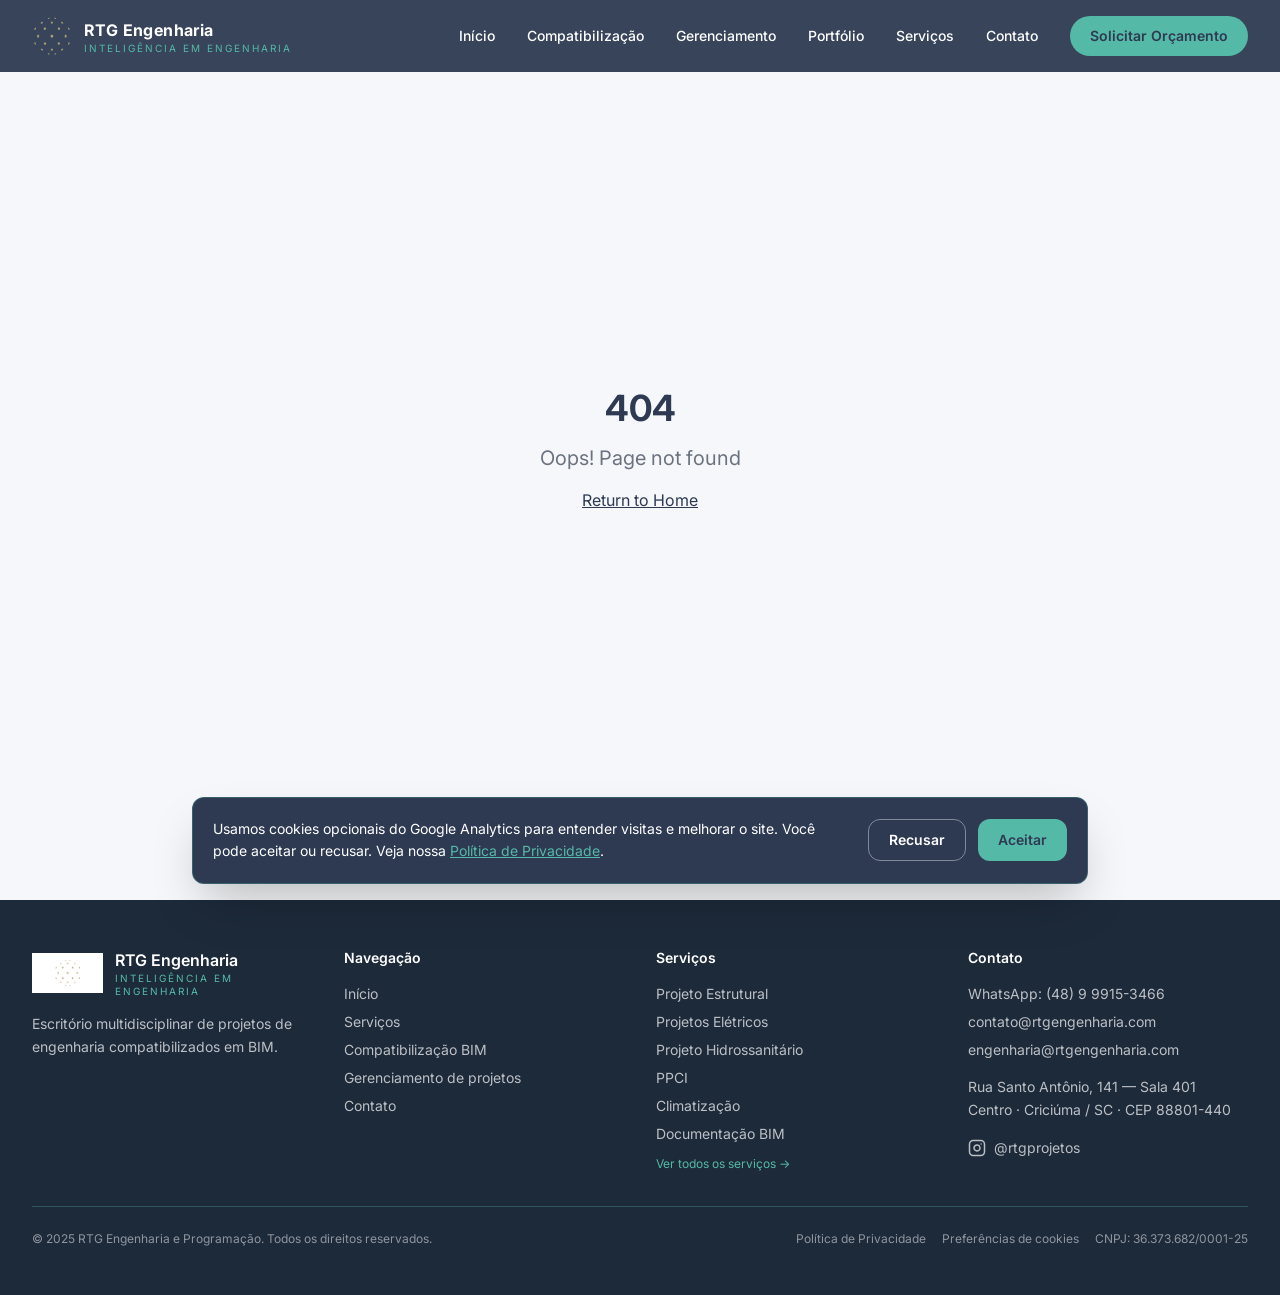
==== bim/index.html @ 65eae9d5 "feat: publish SEO and lead generation improvements" ====
<!doctype html>
<html lang="pt-BR">
  <head>
    <meta charset="UTF-8" />
    <meta name="viewport" content="width=device-width, initial-scale=1.0" />
    <title>Projetos em BIM para Construção Vertical | RTG Engenharia</title>
    <meta name="description" content="Entenda como a metodologia BIM integra informações, disciplinas e decisões para aumentar a previsibilidade de projetos e obras verticais." />
    <meta name="robots" content="index, follow, max-image-preview:large" />
    <meta name="author" content="RTG Inteligência em Engenharia" />
    <link rel="canonical" href="https://www.rtgengenharia.com/bim/" />
    <link rel="icon" href="/favicon.ico?v=rtg-20260806" sizes="any" />
    <link rel="icon" type="image/png" href="/favicon.png?v=rtg-20260806" />
    <link rel="apple-touch-icon" href="/favicon.png?v=rtg-20260806" />

    <meta property="og:title" content="Projetos em BIM para Construção Vertical | RTG Engenharia" />
    <meta property="og:description" content="Entenda como a metodologia BIM integra informações, disciplinas e decisões para aumentar a previsibilidade de projetos e obras verticais." />
    <meta property="og:type" content="website" />
    <meta property="og:url" content="https://www.rtgengenharia.com/bim/" />
    <meta property="og:image" content="https://www.rtgengenharia.com/og-image.jpg" />

    <meta name="twitter:card" content="summary_large_image" />
    <meta name="twitter:title" content="Projetos em BIM para Construção Vertical | RTG Engenharia" />
    <meta name="twitter:description" content="Entenda como a metodologia BIM integra informações, disciplinas e decisões para aumentar a previsibilidade de projetos e obras verticais." />
    <meta name="twitter:image" content="https://www.rtgengenharia.com/og-image.jpg" />

    <script type="application/ld+json">
    {
      "@context": "https://schema.org",
      "@type": "ProfessionalService",
      "name": "RTG Inteligência em Engenharia",
      "url": "https://www.rtgengenharia.com/",
      "image": "https://www.rtgengenharia.com/og-image.jpg",
      "telephone": "+55 48 99915-3466",

      "address": {
        "@type": "PostalAddress",
        "streetAddress": "Rua Santo Antônio, 141, Sala 401",
        "addressLocality": "Criciúma",
        "addressRegion": "SC",
        "postalCode": "88801-440",
        "addressCountry": "BR"
      },
      "areaServed": {
        "@type": "Country",
        "name": "Brasil"
      },
      "sameAs": [
        "https://instagram.com/rtgprojetos"
      ]
    }
    </script>
    <script type="module" crossorigin src="/assets/index-BuaeTnf3.js"></script>
    <link rel="stylesheet" crossorigin href="/assets/index-tCNUPl7u.css">
  </head>

  <body>
    <div id="root"><main data-static-seo="true" style="max-width:960px;margin:100px auto;padding:24px;font-family:Arial,sans-serif"><h1>O que é BIM e como a metodologia apoia sua obra</h1><p>O BIM integra informações e disciplinas em um modelo digital para apoiar a compatibilização, os quantitativos e a tomada de decisão.</p><nav aria-label="Páginas principais"><a href="/compatibilizacao-bim/">Compatibilização BIM</a> · <a href="/gerenciamento-de-projetos/">Gerenciamento de projetos</a> · <a href="/servicos/">Serviços</a> · <a href="/projetos/">Projetos</a> · <a href="/contato/">Contato</a></nav></main></div>
  </body>
</html>
---- assets/index-tCNUPl7u.css ----
@import"https://fonts.googleapis.com/css2?family=Inter:wght@400;500;600;700&display=swap";*,:before,:after{--tw-border-spacing-x: 0;--tw-border-spacing-y: 0;--tw-translate-x: 0;--tw-translate-y: 0;--tw-rotate: 0;--tw-skew-x: 0;--tw-skew-y: 0;--tw-scale-x: 1;--tw-scale-y: 1;--tw-pan-x: ;--tw-pan-y: ;--tw-pinch-zoom: ;--tw-scroll-snap-strictness: proximity;--tw-gradient-from-position: ;--tw-gradient-via-position: ;--tw-gradient-to-position: ;--tw-ordinal: ;--tw-slashed-zero: ;--tw-numeric-figure: ;--tw-numeric-spacing: ;--tw-numeric-fraction: ;--tw-ring-inset: ;--tw-ring-offset-width: 0px;--tw-ring-offset-color: #fff;--tw-ring-color: rgb(59 130 246 / .5);--tw-ring-offset-shadow: 0 0 #0000;--tw-ring-shadow: 0 0 #0000;--tw-shadow: 0 0 #0000;--tw-shadow-colored: 0 0 #0000;--tw-blur: ;--tw-brightness: ;--tw-contrast: ;--tw-grayscale: ;--tw-hue-rotate: ;--tw-invert: ;--tw-saturate: ;--tw-sepia: ;--tw-drop-shadow: ;--tw-backdrop-blur: ;--tw-backdrop-brightness: ;--tw-backdrop-contrast: ;--tw-backdrop-grayscale: ;--tw-backdrop-hue-rotate: ;--tw-backdrop-invert: ;--tw-backdrop-opacity: ;--tw-backdrop-saturate: ;--tw-backdrop-sepia: ;--tw-contain-size: ;--tw-contain-layout: ;--tw-contain-paint: ;--tw-contain-style: }::backdrop{--tw-border-spacing-x: 0;--tw-border-spacing-y: 0;--tw-translate-x: 0;--tw-translate-y: 0;--tw-rotate: 0;--tw-skew-x: 0;--tw-skew-y: 0;--tw-scale-x: 1;--tw-scale-y: 1;--tw-pan-x: ;--tw-pan-y: ;--tw-pinch-zoom: ;--tw-scroll-snap-strictness: proximity;--tw-gradient-from-position: ;--tw-gradient-via-position: ;--tw-gradient-to-position: ;--tw-ordinal: ;--tw-slashed-zero: ;--tw-numeric-figure: ;--tw-numeric-spacing: ;--tw-numeric-fraction: ;--tw-ring-inset: ;--tw-ring-offset-width: 0px;--tw-ring-offset-color: #fff;--tw-ring-color: rgb(59 130 246 / .5);--tw-ring-offset-shadow: 0 0 #0000;--tw-ring-shadow: 0 0 #0000;--tw-shadow: 0 0 #0000;--tw-shadow-colored: 0 0 #0000;--tw-blur: ;--tw-brightness: ;--tw-contrast: ;--tw-grayscale: ;--tw-hue-rotate: ;--tw-invert: ;--tw-saturate: ;--tw-sepia: ;--tw-drop-shadow: ;--tw-backdrop-blur: ;--tw-backdrop-brightness: ;--tw-backdrop-contrast: ;--tw-backdrop-grayscale: ;--tw-backdrop-hue-rotate: ;--tw-backdrop-invert: ;--tw-backdrop-opacity: ;--tw-backdrop-saturate: ;--tw-backdrop-sepia: ;--tw-contain-size: ;--tw-contain-layout: ;--tw-contain-paint: ;--tw-contain-style: }*,:before,:after{box-sizing:border-box;border-width:0;border-style:solid;border-color:#e5e7eb}:before,:after{--tw-content: ""}html,:host{line-height:1.5;-webkit-text-size-adjust:100%;-moz-tab-size:4;-o-tab-size:4;tab-size:4;font-family:Inter,sans-serif;font-feature-settings:normal;font-variation-settings:normal;-webkit-tap-highlight-color:transparent}body{margin:0;line-height:inherit}hr{height:0;color:inherit;border-top-width:1px}abbr:where([title]){-webkit-text-decoration:underline dotted;text-decoration:underline dotted}h1,h2,h3,h4,h5,h6{font-size:inherit;font-weight:inherit}a{color:inherit;text-decoration:inherit}b,strong{font-weight:bolder}code,kbd,samp,pre{font-family:ui-monospace,SFMono-Regular,Menlo,Monaco,Consolas,Liberation Mono,Courier New,monospace;font-feature-settings:normal;font-variation-settings:normal;font-size:1em}small{font-size:80%}sub,sup{font-size:75%;line-height:0;position:relative;vertical-align:baseline}sub{bottom:-.25em}sup{top:-.5em}table{text-indent:0;border-color:inherit;border-collapse:collapse}button,input,optgroup,select,textarea{font-family:inherit;font-feature-settings:inherit;font-variation-settings:inherit;font-size:100%;font-weight:inherit;line-height:inherit;letter-spacing:inherit;color:inherit;margin:0;padding:0}button,select{text-transform:none}button,input:where([type=button]),input:where([type=reset]),input:where([type=submit]){-webkit-appearance:button;background-color:transparent;background-image:none}:-moz-focusring{outline:auto}:-moz-ui-invalid{box-shadow:none}progress{vertical-align:baseline}::-webkit-inner-spin-button,::-webkit-outer-spin-button{height:auto}[type=search]{-webkit-appearance:textfield;outline-offset:-2px}::-webkit-search-decoration{-webkit-appearance:none}::-webkit-file-upload-button{-webkit-appearance:button;font:inherit}summary{display:list-item}blockquote,dl,dd,h1,h2,h3,h4,h5,h6,hr,figure,p,pre{margin:0}fieldset{margin:0;padding:0}legend{padding:0}ol,ul,menu{list-style:none;margin:0;padding:0}dialog{padding:0}textarea{resize:vertical}input::-moz-placeholder,textarea::-moz-placeholder{opacity:1;color:#9ca3af}input::placeholder,textarea::placeholder{opacity:1;color:#9ca3af}button,[role=button]{cursor:pointer}:disabled{cursor:default}img,svg,video,canvas,audio,iframe,embed,object{display:block;vertical-align:middle}img,video{max-width:100%;height:auto}[hidden]:where(:not([hidden=until-found])){display:none}:root{--background: 0 0% 100%;--foreground: 220 29% 25%;--card: 0 0% 100%;--card-foreground: 220 29% 25%;--popover: 0 0% 100%;--popover-foreground: 220 29% 25%;--primary: 220 29% 25%;--primary-foreground: 0 0% 100%;--secondary: 203 28% 40%;--secondary-foreground: 0 0% 100%;--muted: 216 33% 97%;--muted-foreground: 220 9% 46%;--accent: 169 42% 53%;--accent-foreground: 220 29% 25%;--destructive: 0 84% 60%;--destructive-foreground: 0 0% 100%;--border: 216 20% 92%;--input: 216 20% 92%;--ring: 169 42% 53%;--radius: .75rem;--header: 220 29% 25%;--header-foreground: 0 0% 100%;--footer: 213 33% 17%;--section-alt: 216 33% 97%;--sidebar-background: 0 0% 98%;--sidebar-foreground: 240 5.3% 26.1%;--sidebar-primary: 240 5.9% 10%;--sidebar-primary-foreground: 0 0% 98%;--sidebar-accent: 240 4.8% 95.9%;--sidebar-accent-foreground: 240 5.9% 10%;--sidebar-border: 220 13% 91%;--sidebar-ring: 217.2 91.2% 59.8%}*{border-color:hsl(var(--border))}html{scroll-behavior:smooth}body{background-color:hsl(var(--background));color:hsl(var(--foreground));font-family:Inter,sans-serif}h1,h2,h3,h4,h5,h6{font-family:Inter,sans-serif}.container{width:100%;margin-right:auto;margin-left:auto;padding-right:2rem;padding-left:2rem}@media (min-width: 1400px){.container{max-width:1400px}}.sr-only{position:absolute;width:1px;height:1px;padding:0;margin:-1px;overflow:hidden;clip:rect(0,0,0,0);white-space:nowrap;border-width:0}.pointer-events-none{pointer-events:none}.pointer-events-auto{pointer-events:auto}.\!visible{visibility:visible!important}.visible{visibility:visible}.fixed{position:fixed}.absolute{position:absolute}.relative{position:relative}.inset-0{top:0;right:0;bottom:0;left:0}.inset-x-0{left:0;right:0}.-bottom-12{bottom:-3rem}.-left-12{left:-3rem}.-left-4{left:-1rem}.-right-12{right:-3rem}.-right-4{right:-1rem}.-top-12{top:-3rem}.bottom-0{bottom:0}.left-0{left:0}.left-1\/2{left:50%}.right-0{right:0}.right-2{right:.5rem}.top-0{top:0}.top-1\/2{top:50%}.top-2{top:.5rem}.z-10{z-index:10}.z-50{z-index:50}.z-\[100\]{z-index:100}.mx-auto{margin-left:auto;margin-right:auto}.-ml-4{margin-left:-1rem}.-mt-12{margin-top:-3rem}.-mt-4{margin-top:-1rem}.mb-1{margin-bottom:.25rem}.mb-1\.5{margin-bottom:.375rem}.mb-10{margin-bottom:2.5rem}.mb-12{margin-bottom:3rem}.mb-14{margin-bottom:3.5rem}.mb-16{margin-bottom:4rem}.mb-2{margin-bottom:.5rem}.mb-3{margin-bottom:.75rem}.mb-4{margin-bottom:1rem}.mb-5{margin-bottom:1.25rem}.mb-6{margin-bottom:1.5rem}.mb-8{margin-bottom:2rem}.ml-1{margin-left:.25rem}.mt-0\.5{margin-top:.125rem}.mt-1{margin-top:.25rem}.mt-2{margin-top:.5rem}.mt-20{margin-top:5rem}.mt-3{margin-top:.75rem}.mt-4{margin-top:1rem}.mt-6{margin-top:1.5rem}.mt-8{margin-top:2rem}.block{display:block}.inline-block{display:inline-block}.inline{display:inline}.flex{display:flex}.inline-flex{display:inline-flex}.grid{display:grid}.hidden{display:none}.aspect-\[2\/3\]{aspect-ratio:2/3}.aspect-\[3\/4\]{aspect-ratio:3/4}.aspect-\[4\/3\]{aspect-ratio:4/3}.aspect-\[4\/5\]{aspect-ratio:4/5}.aspect-video{aspect-ratio:16 / 9}.h-10{height:2.5rem}.h-11{height:2.75rem}.h-32{height:8rem}.h-4{height:1rem}.h-8{height:2rem}.h-9{height:2.25rem}.h-\[280px\]{height:280px}.h-auto{height:auto}.h-full{height:100%}.max-h-screen{max-height:100vh}.min-h-screen{min-height:100vh}.w-0\.5{width:.125rem}.w-10{width:2.5rem}.w-14{width:3.5rem}.w-16{width:4rem}.w-2\/12{width:16.666667%}.w-4{width:1rem}.w-5\/12{width:41.666667%}.w-8{width:2rem}.w-9{width:2.25rem}.w-auto{width:auto}.w-full{width:100%}.min-w-0{min-width:0px}.max-w-2xl{max-width:42rem}.max-w-3xl{max-width:48rem}.max-w-4xl{max-width:56rem}.max-w-5xl{max-width:64rem}.max-w-6xl{max-width:72rem}.max-w-\[320px\]{max-width:320px}.max-w-md{max-width:28rem}.max-w-sm{max-width:24rem}.max-w-xl{max-width:36rem}.flex-1{flex:1 1 0%}.flex-shrink-0,.shrink-0{flex-shrink:0}.grow-0{flex-grow:0}.basis-full{flex-basis:100%}.-translate-x-1\/2{--tw-translate-x: -50%;transform:translate(var(--tw-translate-x),var(--tw-translate-y)) rotate(var(--tw-rotate)) skew(var(--tw-skew-x)) skewY(var(--tw-skew-y)) scaleX(var(--tw-scale-x)) scaleY(var(--tw-scale-y))}.-translate-y-1\/2{--tw-translate-y: -50%;transform:translate(var(--tw-translate-x),var(--tw-translate-y)) rotate(var(--tw-rotate)) skew(var(--tw-skew-x)) skewY(var(--tw-skew-y)) scaleX(var(--tw-scale-x)) scaleY(var(--tw-scale-y))}.rotate-90{--tw-rotate: 90deg;transform:translate(var(--tw-translate-x),var(--tw-translate-y)) rotate(var(--tw-rotate)) skew(var(--tw-skew-x)) skewY(var(--tw-skew-y)) scaleX(var(--tw-scale-x)) scaleY(var(--tw-scale-y))}@keyframes spin{to{transform:rotate(360deg)}}.animate-spin{animation:spin 1s linear infinite}.resize-none{resize:none}.scroll-mt-24{scroll-margin-top:6rem}.grid-cols-1{grid-template-columns:repeat(1,minmax(0,1fr))}.grid-cols-2{grid-template-columns:repeat(2,minmax(0,1fr))}.flex-col{flex-direction:column}.flex-col-reverse{flex-direction:column-reverse}.flex-wrap{flex-wrap:wrap}.items-start{align-items:flex-start}.items-center{align-items:center}.justify-center{justify-content:center}.justify-between{justify-content:space-between}.gap-1{gap:.25rem}.gap-10{gap:2.5rem}.gap-12{gap:3rem}.gap-2{gap:.5rem}.gap-2\.5{gap:.625rem}.gap-3{gap:.75rem}.gap-4{gap:1rem}.gap-5{gap:1.25rem}.gap-6{gap:1.5rem}.gap-8{gap:2rem}.gap-x-12{-moz-column-gap:3rem;column-gap:3rem}.gap-x-14{-moz-column-gap:3.5rem;column-gap:3.5rem}.gap-y-10{row-gap:2.5rem}.space-x-4>:not([hidden])~:not([hidden]){--tw-space-x-reverse: 0;margin-right:calc(1rem * var(--tw-space-x-reverse));margin-left:calc(1rem * calc(1 - var(--tw-space-x-reverse)))}.space-y-12>:not([hidden])~:not([hidden]){--tw-space-y-reverse: 0;margin-top:calc(3rem * calc(1 - var(--tw-space-y-reverse)));margin-bottom:calc(3rem * var(--tw-space-y-reverse))}.space-y-2>:not([hidden])~:not([hidden]){--tw-space-y-reverse: 0;margin-top:calc(.5rem * calc(1 - var(--tw-space-y-reverse)));margin-bottom:calc(.5rem * var(--tw-space-y-reverse))}.space-y-3>:not([hidden])~:not([hidden]){--tw-space-y-reverse: 0;margin-top:calc(.75rem * calc(1 - var(--tw-space-y-reverse)));margin-bottom:calc(.75rem * var(--tw-space-y-reverse))}.space-y-5>:not([hidden])~:not([hidden]){--tw-space-y-reverse: 0;margin-top:calc(1.25rem * calc(1 - var(--tw-space-y-reverse)));margin-bottom:calc(1.25rem * var(--tw-space-y-reverse))}.space-y-6>:not([hidden])~:not([hidden]){--tw-space-y-reverse: 0;margin-top:calc(1.5rem * calc(1 - var(--tw-space-y-reverse)));margin-bottom:calc(1.5rem * var(--tw-space-y-reverse))}.space-y-7>:not([hidden])~:not([hidden]){--tw-space-y-reverse: 0;margin-top:calc(1.75rem * calc(1 - var(--tw-space-y-reverse)));margin-bottom:calc(1.75rem * var(--tw-space-y-reverse))}.space-y-8>:not([hidden])~:not([hidden]){--tw-space-y-reverse: 0;margin-top:calc(2rem * calc(1 - var(--tw-space-y-reverse)));margin-bottom:calc(2rem * var(--tw-space-y-reverse))}.self-start{align-self:flex-start}.overflow-hidden{overflow:hidden}.truncate{overflow:hidden;text-overflow:ellipsis;white-space:nowrap}.whitespace-nowrap{white-space:nowrap}.rounded-2xl{border-radius:1rem}.rounded-full{border-radius:9999px}.rounded-lg{border-radius:var(--radius)}.rounded-md{border-radius:calc(var(--radius) - 2px)}.rounded-xl{border-radius:.75rem}.border{border-width:1px}.border-0{border-width:0px}.border-2{border-width:2px}.border-b{border-bottom-width:1px}.border-l-2{border-left-width:2px}.border-l-4{border-left-width:4px}.border-t{border-top-width:1px}.border-t-4{border-top-width:4px}.border-dashed{border-style:dashed}.border-accent{border-color:hsl(var(--accent))}.border-accent\/20{border-color:hsl(var(--accent) / .2)}.border-accent\/30{border-color:hsl(var(--accent) / .3)}.border-border{border-color:hsl(var(--border))}.border-destructive{border-color:hsl(var(--destructive))}.border-input{border-color:hsl(var(--input))}.border-primary-foreground\/15{border-color:hsl(var(--primary-foreground) / .15)}.border-primary-foreground\/40{border-color:hsl(var(--primary-foreground) / .4)}.border-l-accent{border-left-color:hsl(var(--accent))}.border-l-primary-foreground\/25{border-left-color:hsl(var(--primary-foreground) / .25)}.border-t-accent{border-top-color:hsl(var(--accent))}.border-t-destructive{border-top-color:hsl(var(--destructive))}.bg-accent{background-color:hsl(var(--accent))}.bg-background{background-color:hsl(var(--background))}.bg-border{background-color:hsl(var(--border))}.bg-card{background-color:hsl(var(--card))}.bg-destructive{background-color:hsl(var(--destructive))}.bg-footer{background-color:hsl(var(--footer))}.bg-header{background-color:hsl(var(--header))}.bg-header\/95{background-color:hsl(var(--header) / .95)}.bg-muted{background-color:hsl(var(--muted))}.bg-muted\/40{background-color:hsl(var(--muted) / .4)}.bg-popover{background-color:hsl(var(--popover))}.bg-primary{background-color:hsl(var(--primary))}.bg-primary-foreground\/5{background-color:hsl(var(--primary-foreground) / .05)}.bg-primary\/5{background-color:hsl(var(--primary) / .05)}.bg-secondary{background-color:hsl(var(--secondary))}.bg-section-alt{background-color:hsl(var(--section-alt))}.bg-transparent{background-color:transparent}.bg-white\/5{background-color:#ffffff0d}.bg-gradient-to-b{background-image:linear-gradient(to bottom,var(--tw-gradient-stops))}.bg-gradient-to-br{background-image:linear-gradient(to bottom right,var(--tw-gradient-stops))}.bg-gradient-to-r{background-image:linear-gradient(to right,var(--tw-gradient-stops))}.bg-gradient-to-t{background-image:linear-gradient(to top,var(--tw-gradient-stops))}.from-background{--tw-gradient-from: hsl(var(--background)) var(--tw-gradient-from-position);--tw-gradient-to: hsl(var(--background) / 0) var(--tw-gradient-to-position);--tw-gradient-stops: var(--tw-gradient-from), var(--tw-gradient-to)}.from-primary{--tw-gradient-from: hsl(var(--primary)) var(--tw-gradient-from-position);--tw-gradient-to: hsl(var(--primary) / 0) var(--tw-gradient-to-position);--tw-gradient-stops: var(--tw-gradient-from), var(--tw-gradient-to)}.from-primary\/90{--tw-gradient-from: hsl(var(--primary) / .9) var(--tw-gradient-from-position);--tw-gradient-to: hsl(var(--primary) / 0) var(--tw-gradient-to-position);--tw-gradient-stops: var(--tw-gradient-from), var(--tw-gradient-to)}.from-section-alt{--tw-gradient-from: hsl(var(--section-alt)) var(--tw-gradient-from-position);--tw-gradient-to: hsl(var(--section-alt) / 0) var(--tw-gradient-to-position);--tw-gradient-stops: var(--tw-gradient-from), var(--tw-gradient-to)}.via-primary{--tw-gradient-to: hsl(var(--primary) / 0) var(--tw-gradient-to-position);--tw-gradient-stops: var(--tw-gradient-from), hsl(var(--primary)) var(--tw-gradient-via-position), var(--tw-gradient-to)}.via-primary\/75{--tw-gradient-to: hsl(var(--primary) / 0) var(--tw-gradient-to-position);--tw-gradient-stops: var(--tw-gradient-from), hsl(var(--primary) / .75) var(--tw-gradient-via-position), var(--tw-gradient-to)}.to-\[hsl\(213_33\%_17\%\)\]{--tw-gradient-to: hsl(213 33% 17%) var(--tw-gradient-to-position)}.to-primary\/40{--tw-gradient-to: hsl(var(--primary) / .4) var(--tw-gradient-to-position)}.to-transparent{--tw-gradient-to: transparent var(--tw-gradient-to-position)}.object-contain{-o-object-fit:contain;object-fit:contain}.object-cover{-o-object-fit:cover;object-fit:cover}.p-1{padding:.25rem}.p-10{padding:2.5rem}.p-3{padding:.75rem}.p-4{padding:1rem}.p-5{padding:1.25rem}.p-6{padding:1.5rem}.p-8{padding:2rem}.px-2{padding-left:.5rem;padding-right:.5rem}.px-3{padding-left:.75rem;padding-right:.75rem}.px-4{padding-left:1rem;padding-right:1rem}.px-5{padding-left:1.25rem;padding-right:1.25rem}.px-6{padding-left:1.5rem;padding-right:1.5rem}.px-8{padding-left:2rem;padding-right:2rem}.py-0\.5{padding-top:.125rem;padding-bottom:.125rem}.py-1\.5{padding-top:.375rem;padding-bottom:.375rem}.py-12{padding-top:3rem;padding-bottom:3rem}.py-16{padding-top:4rem;padding-bottom:4rem}.py-2{padding-top:.5rem;padding-bottom:.5rem}.py-2\.5{padding-top:.625rem;padding-bottom:.625rem}.py-20{padding-top:5rem;padding-bottom:5rem}.py-24{padding-top:6rem;padding-bottom:6rem}.py-3{padding-top:.75rem;padding-bottom:.75rem}.py-3\.5{padding-top:.875rem;padding-bottom:.875rem}.py-4{padding-top:1rem;padding-bottom:1rem}.py-7{padding-top:1.75rem;padding-bottom:1.75rem}.py-8{padding-top:2rem;padding-bottom:2rem}.pb-4{padding-bottom:1rem}.pl-4{padding-left:1rem}.pl-6{padding-left:1.5rem}.pr-8{padding-right:2rem}.pt-12{padding-top:3rem}.pt-2{padding-top:.5rem}.pt-4{padding-top:1rem}.pt-5{padding-top:1.25rem}.pt-6{padding-top:1.5rem}.pt-\[72px\]{padding-top:72px}.text-center{text-align:center}.align-middle{vertical-align:middle}.font-mono{font-family:ui-monospace,SFMono-Regular,Menlo,Monaco,Consolas,Liberation Mono,Courier New,monospace}.text-2xl{font-size:1.5rem;line-height:2rem}.text-3xl{font-size:1.875rem;line-height:2.25rem}.text-4xl{font-size:2.25rem;line-height:2.5rem}.text-6xl{font-size:3.75rem;line-height:1}.text-\[10px\]{font-size:10px}.text-base{font-size:1rem;line-height:1.5rem}.text-lg{font-size:1.125rem;line-height:1.75rem}.text-sm{font-size:.875rem;line-height:1.25rem}.text-xl{font-size:1.25rem;line-height:1.75rem}.text-xs{font-size:.75rem;line-height:1rem}.font-bold{font-weight:700}.font-light{font-weight:300}.font-medium{font-weight:500}.font-semibold{font-weight:600}.uppercase{text-transform:uppercase}.italic{font-style:italic}.leading-none{line-height:1}.leading-relaxed{line-height:1.625}.leading-snug{line-height:1.375}.leading-tight{line-height:1.25}.tracking-\[0\.25em\]{letter-spacing:.25em}.tracking-\[0\.2em\]{letter-spacing:.2em}.tracking-tight{letter-spacing:-.025em}.tracking-wide{letter-spacing:.025em}.tracking-wider{letter-spacing:.05em}.tracking-widest{letter-spacing:.1em}.text-accent{color:hsl(var(--accent))}.text-accent-foreground{color:hsl(var(--accent-foreground))}.text-destructive{color:hsl(var(--destructive))}.text-destructive-foreground{color:hsl(var(--destructive-foreground))}.text-foreground{color:hsl(var(--foreground))}.text-foreground\/50{color:hsl(var(--foreground) / .5)}.text-header-foreground{color:hsl(var(--header-foreground))}.text-muted-foreground{color:hsl(var(--muted-foreground))}.text-popover-foreground{color:hsl(var(--popover-foreground))}.text-primary{color:hsl(var(--primary))}.text-primary-foreground{color:hsl(var(--primary-foreground))}.text-primary-foreground\/50{color:hsl(var(--primary-foreground) / .5)}.text-primary-foreground\/60{color:hsl(var(--primary-foreground) / .6)}.text-primary-foreground\/70{color:hsl(var(--primary-foreground) / .7)}.text-primary-foreground\/75{color:hsl(var(--primary-foreground) / .75)}.text-primary-foreground\/80{color:hsl(var(--primary-foreground) / .8)}.text-primary-foreground\/90{color:hsl(var(--primary-foreground) / .9)}.text-primary\/20{color:hsl(var(--primary) / .2)}.text-primary\/70{color:hsl(var(--primary) / .7)}.text-secondary-foreground{color:hsl(var(--secondary-foreground))}.underline{text-decoration-line:underline}.underline-offset-4{text-underline-offset:4px}.opacity-0{opacity:0}.opacity-90{opacity:.9}.shadow-2xl{--tw-shadow: 0 25px 50px -12px rgb(0 0 0 / .25);--tw-shadow-colored: 0 25px 50px -12px var(--tw-shadow-color);box-shadow:var(--tw-ring-offset-shadow, 0 0 #0000),var(--tw-ring-shadow, 0 0 #0000),var(--tw-shadow)}.shadow-\[0_2px_12px_rgba\(45\,58\,82\,0\.08\)\]{--tw-shadow: 0 2px 12px rgba(45,58,82,.08);--tw-shadow-colored: 0 2px 12px var(--tw-shadow-color);box-shadow:var(--tw-ring-offset-shadow, 0 0 #0000),var(--tw-ring-shadow, 0 0 #0000),var(--tw-shadow)}.shadow-lg{--tw-shadow: 0 10px 15px -3px rgb(0 0 0 / .1), 0 4px 6px -4px rgb(0 0 0 / .1);--tw-shadow-colored: 0 10px 15px -3px var(--tw-shadow-color), 0 4px 6px -4px var(--tw-shadow-color);box-shadow:var(--tw-ring-offset-shadow, 0 0 #0000),var(--tw-ring-shadow, 0 0 #0000),var(--tw-shadow)}.shadow-md{--tw-shadow: 0 4px 6px -1px rgb(0 0 0 / .1), 0 2px 4px -2px rgb(0 0 0 / .1);--tw-shadow-colored: 0 4px 6px -1px var(--tw-shadow-color), 0 2px 4px -2px var(--tw-shadow-color);box-shadow:var(--tw-ring-offset-shadow, 0 0 #0000),var(--tw-ring-shadow, 0 0 #0000),var(--tw-shadow)}.shadow-sm{--tw-shadow: 0 1px 2px 0 rgb(0 0 0 / .05);--tw-shadow-colored: 0 1px 2px 0 var(--tw-shadow-color);box-shadow:var(--tw-ring-offset-shadow, 0 0 #0000),var(--tw-ring-shadow, 0 0 #0000),var(--tw-shadow)}.outline{outline-style:solid}.ring-offset-background{--tw-ring-offset-color: hsl(var(--background))}.drop-shadow{--tw-drop-shadow: drop-shadow(0 1px 2px rgb(0 0 0 / .1)) drop-shadow(0 1px 1px rgb(0 0 0 / .06));filter:var(--tw-blur) var(--tw-brightness) var(--tw-contrast) var(--tw-grayscale) var(--tw-hue-rotate) var(--tw-invert) var(--tw-saturate) var(--tw-sepia) var(--tw-drop-shadow)}.drop-shadow-lg{--tw-drop-shadow: drop-shadow(0 10px 8px rgb(0 0 0 / .04)) drop-shadow(0 4px 3px rgb(0 0 0 / .1));filter:var(--tw-blur) var(--tw-brightness) var(--tw-contrast) var(--tw-grayscale) var(--tw-hue-rotate) var(--tw-invert) var(--tw-saturate) var(--tw-sepia) var(--tw-drop-shadow)}.filter{filter:var(--tw-blur) var(--tw-brightness) var(--tw-contrast) var(--tw-grayscale) var(--tw-hue-rotate) var(--tw-invert) var(--tw-saturate) var(--tw-sepia) var(--tw-drop-shadow)}.transition{transition-property:color,background-color,border-color,text-decoration-color,fill,stroke,opacity,box-shadow,transform,filter,backdrop-filter;transition-timing-function:cubic-bezier(.4,0,.2,1);transition-duration:.15s}.transition-all{transition-property:all;transition-timing-function:cubic-bezier(.4,0,.2,1);transition-duration:.15s}.transition-colors{transition-property:color,background-color,border-color,text-decoration-color,fill,stroke;transition-timing-function:cubic-bezier(.4,0,.2,1);transition-duration:.15s}.transition-opacity{transition-property:opacity;transition-timing-function:cubic-bezier(.4,0,.2,1);transition-duration:.15s}.duration-300{transition-duration:.3s}@keyframes enter{0%{opacity:var(--tw-enter-opacity, 1);transform:translate3d(var(--tw-enter-translate-x, 0),var(--tw-enter-translate-y, 0),0) scale3d(var(--tw-enter-scale, 1),var(--tw-enter-scale, 1),var(--tw-enter-scale, 1)) rotate(var(--tw-enter-rotate, 0))}}@keyframes exit{to{opacity:var(--tw-exit-opacity, 1);transform:translate3d(var(--tw-exit-translate-x, 0),var(--tw-exit-translate-y, 0),0) scale3d(var(--tw-exit-scale, 1),var(--tw-exit-scale, 1),var(--tw-exit-scale, 1)) rotate(var(--tw-exit-rotate, 0))}}.animate-in{animation-name:enter;animation-duration:.15s;--tw-enter-opacity: initial;--tw-enter-scale: initial;--tw-enter-rotate: initial;--tw-enter-translate-x: initial;--tw-enter-translate-y: initial}.fade-in-0{--tw-enter-opacity: 0}.zoom-in-95{--tw-enter-scale: .95}.duration-300{animation-duration:.3s}.fade-in-section{opacity:0;transform:translateY(24px);transition:opacity .7s ease-out,transform .7s ease-out}.fade-in-section.is-visible{opacity:1;transform:translateY(0)}.last\:mb-0:last-child{margin-bottom:0}.hover\:scale-105:hover{--tw-scale-x: 1.05;--tw-scale-y: 1.05;transform:translate(var(--tw-translate-x),var(--tw-translate-y)) rotate(var(--tw-rotate)) skew(var(--tw-skew-x)) skewY(var(--tw-skew-y)) scaleX(var(--tw-scale-x)) scaleY(var(--tw-scale-y))}.hover\:gap-3:hover{gap:.75rem}.hover\:border-accent:hover{border-color:hsl(var(--accent))}.hover\:bg-accent:hover{background-color:hsl(var(--accent))}.hover\:bg-accent\/5:hover{background-color:hsl(var(--accent) / .05)}.hover\:bg-accent\/90:hover{background-color:hsl(var(--accent) / .9)}.hover\:bg-destructive\/90:hover{background-color:hsl(var(--destructive) / .9)}.hover\:bg-primary\/90:hover{background-color:hsl(var(--primary) / .9)}.hover\:bg-secondary:hover{background-color:hsl(var(--secondary))}.hover\:bg-secondary\/80:hover{background-color:hsl(var(--secondary) / .8)}.hover\:text-accent:hover{color:hsl(var(--accent))}.hover\:text-accent-foreground:hover{color:hsl(var(--accent-foreground))}.hover\:text-foreground:hover{color:hsl(var(--foreground))}.hover\:text-primary:hover{color:hsl(var(--primary))}.hover\:text-primary\/90:hover{color:hsl(var(--primary) / .9)}.hover\:underline:hover{text-decoration-line:underline}.hover\:shadow-md:hover{--tw-shadow: 0 4px 6px -1px rgb(0 0 0 / .1), 0 2px 4px -2px rgb(0 0 0 / .1);--tw-shadow-colored: 0 4px 6px -1px var(--tw-shadow-color), 0 2px 4px -2px var(--tw-shadow-color);box-shadow:var(--tw-ring-offset-shadow, 0 0 #0000),var(--tw-ring-shadow, 0 0 #0000),var(--tw-shadow)}.hover\:brightness-110:hover{--tw-brightness: brightness(1.1);filter:var(--tw-blur) var(--tw-brightness) var(--tw-contrast) var(--tw-grayscale) var(--tw-hue-rotate) var(--tw-invert) var(--tw-saturate) var(--tw-sepia) var(--tw-drop-shadow)}.focus\:opacity-100:focus{opacity:1}.focus\:outline-none:focus{outline:2px solid transparent;outline-offset:2px}.focus\:ring-2:focus{--tw-ring-offset-shadow: var(--tw-ring-inset) 0 0 0 var(--tw-ring-offset-width) var(--tw-ring-offset-color);--tw-ring-shadow: var(--tw-ring-inset) 0 0 0 calc(2px + var(--tw-ring-offset-width)) var(--tw-ring-color);box-shadow:var(--tw-ring-offset-shadow),var(--tw-ring-shadow),var(--tw-shadow, 0 0 #0000)}.focus\:ring-accent:focus{--tw-ring-color: hsl(var(--accent))}.focus\:ring-ring:focus{--tw-ring-color: hsl(var(--ring))}.focus\:ring-offset-2:focus{--tw-ring-offset-width: 2px}.focus-visible\:outline-none:focus-visible{outline:2px solid transparent;outline-offset:2px}.focus-visible\:ring-2:focus-visible{--tw-ring-offset-shadow: var(--tw-ring-inset) 0 0 0 var(--tw-ring-offset-width) var(--tw-ring-offset-color);--tw-ring-shadow: var(--tw-ring-inset) 0 0 0 calc(2px + var(--tw-ring-offset-width)) var(--tw-ring-color);box-shadow:var(--tw-ring-offset-shadow),var(--tw-ring-shadow),var(--tw-shadow, 0 0 #0000)}.focus-visible\:ring-ring:focus-visible{--tw-ring-color: hsl(var(--ring))}.focus-visible\:ring-offset-2:focus-visible{--tw-ring-offset-width: 2px}.disabled\:pointer-events-none:disabled{pointer-events:none}.disabled\:cursor-not-allowed:disabled{cursor:not-allowed}.disabled\:opacity-50:disabled{opacity:.5}.disabled\:opacity-60:disabled{opacity:.6}.group:hover .group-hover\:opacity-100{opacity:1}.group.destructive .group-\[\.destructive\]\:border-muted\/40{border-color:hsl(var(--muted) / .4)}.group.toaster .group-\[\.toaster\]\:border-border{border-color:hsl(var(--border))}.group.toast .group-\[\.toast\]\:bg-muted{background-color:hsl(var(--muted))}.group.toast .group-\[\.toast\]\:bg-primary{background-color:hsl(var(--primary))}.group.toaster .group-\[\.toaster\]\:bg-background{background-color:hsl(var(--background))}.group.destructive .group-\[\.destructive\]\:text-red-300{--tw-text-opacity: 1;color:rgb(252 165 165 / var(--tw-text-opacity, 1))}.group.toast .group-\[\.toast\]\:text-muted-foreground{color:hsl(var(--muted-foreground))}.group.toast .group-\[\.toast\]\:text-primary-foreground{color:hsl(var(--primary-foreground))}.group.toaster .group-\[\.toaster\]\:text-foreground{color:hsl(var(--foreground))}.group.toaster .group-\[\.toaster\]\:shadow-lg{--tw-shadow: 0 10px 15px -3px rgb(0 0 0 / .1), 0 4px 6px -4px rgb(0 0 0 / .1);--tw-shadow-colored: 0 10px 15px -3px var(--tw-shadow-color), 0 4px 6px -4px var(--tw-shadow-color);box-shadow:var(--tw-ring-offset-shadow, 0 0 #0000),var(--tw-ring-shadow, 0 0 #0000),var(--tw-shadow)}.group.destructive .group-\[\.destructive\]\:hover\:border-destructive\/30:hover{border-color:hsl(var(--destructive) / .3)}.group.destructive .group-\[\.destructive\]\:hover\:bg-destructive:hover{background-color:hsl(var(--destructive))}.group.destructive .group-\[\.destructive\]\:hover\:text-destructive-foreground:hover{color:hsl(var(--destructive-foreground))}.group.destructive .group-\[\.destructive\]\:hover\:text-red-50:hover{--tw-text-opacity: 1;color:rgb(254 242 242 / var(--tw-text-opacity, 1))}.group.destructive .group-\[\.destructive\]\:focus\:ring-destructive:focus{--tw-ring-color: hsl(var(--destructive))}.group.destructive .group-\[\.destructive\]\:focus\:ring-red-400:focus{--tw-ring-opacity: 1;--tw-ring-color: rgb(248 113 113 / var(--tw-ring-opacity, 1))}.group.destructive .group-\[\.destructive\]\:focus\:ring-offset-red-600:focus{--tw-ring-offset-color: #dc2626}.data-\[swipe\=cancel\]\:translate-x-0[data-swipe=cancel]{--tw-translate-x: 0px;transform:translate(var(--tw-translate-x),var(--tw-translate-y)) rotate(var(--tw-rotate)) skew(var(--tw-skew-x)) skewY(var(--tw-skew-y)) scaleX(var(--tw-scale-x)) scaleY(var(--tw-scale-y))}.data-\[swipe\=end\]\:translate-x-\[var\(--radix-toast-swipe-end-x\)\][data-swipe=end]{--tw-translate-x: var(--radix-toast-swipe-end-x);transform:translate(var(--tw-translate-x),var(--tw-translate-y)) rotate(var(--tw-rotate)) skew(var(--tw-skew-x)) skewY(var(--tw-skew-y)) scaleX(var(--tw-scale-x)) scaleY(var(--tw-scale-y))}.data-\[swipe\=move\]\:translate-x-\[var\(--radix-toast-swipe-move-x\)\][data-swipe=move]{--tw-translate-x: var(--radix-toast-swipe-move-x);transform:translate(var(--tw-translate-x),var(--tw-translate-y)) rotate(var(--tw-rotate)) skew(var(--tw-skew-x)) skewY(var(--tw-skew-y)) scaleX(var(--tw-scale-x)) scaleY(var(--tw-scale-y))}.data-\[swipe\=move\]\:transition-none[data-swipe=move]{transition-property:none}.data-\[state\=open\]\:animate-in[data-state=open]{animation-name:enter;animation-duration:.15s;--tw-enter-opacity: initial;--tw-enter-scale: initial;--tw-enter-rotate: initial;--tw-enter-translate-x: initial;--tw-enter-translate-y: initial}.data-\[state\=closed\]\:animate-out[data-state=closed],.data-\[swipe\=end\]\:animate-out[data-swipe=end]{animation-name:exit;animation-duration:.15s;--tw-exit-opacity: initial;--tw-exit-scale: initial;--tw-exit-rotate: initial;--tw-exit-translate-x: initial;--tw-exit-translate-y: initial}.data-\[state\=closed\]\:fade-out-0[data-state=closed]{--tw-exit-opacity: 0}.data-\[state\=closed\]\:fade-out-80[data-state=closed]{--tw-exit-opacity: .8}.data-\[state\=closed\]\:zoom-out-95[data-state=closed]{--tw-exit-scale: .95}.data-\[side\=bottom\]\:slide-in-from-top-2[data-side=bottom]{--tw-enter-translate-y: -.5rem}.data-\[side\=left\]\:slide-in-from-right-2[data-side=left]{--tw-enter-translate-x: .5rem}.data-\[side\=right\]\:slide-in-from-left-2[data-side=right]{--tw-enter-translate-x: -.5rem}.data-\[side\=top\]\:slide-in-from-bottom-2[data-side=top]{--tw-enter-translate-y: .5rem}.data-\[state\=closed\]\:slide-out-to-right-full[data-state=closed]{--tw-exit-translate-x: 100%}.data-\[state\=open\]\:slide-in-from-top-full[data-state=open]{--tw-enter-translate-y: -100%}@media (min-width: 640px){.sm\:bottom-0{bottom:0}.sm\:right-0{right:0}.sm\:top-auto{top:auto}.sm\:grid-cols-2{grid-template-columns:repeat(2,minmax(0,1fr))}.sm\:flex-row{flex-direction:row}.sm\:flex-col{flex-direction:column}.data-\[state\=open\]\:sm\:slide-in-from-bottom-full[data-state=open]{--tw-enter-translate-y: 100%}}@media (min-width: 768px){.md\:block{display:block}.md\:flex{display:flex}.md\:hidden{display:none}.md\:h-10{height:2.5rem}.md\:h-40{height:10rem}.md\:w-10{width:2.5rem}.md\:w-5\/12{width:41.666667%}.md\:max-w-\[420px\]{max-width:420px}.md\:basis-1\/2{flex-basis:50%}.md\:grid-cols-2{grid-template-columns:repeat(2,minmax(0,1fr))}.md\:grid-cols-3{grid-template-columns:repeat(3,minmax(0,1fr))}.md\:grid-cols-4{grid-template-columns:repeat(4,minmax(0,1fr))}.md\:flex-row{flex-direction:row}.md\:flex-row-reverse{flex-direction:row-reverse}.md\:items-center{align-items:center}.md\:justify-end{justify-content:flex-end}.md\:gap-10{gap:2.5rem}.md\:gap-3{gap:.75rem}.md\:gap-8{gap:2rem}.md\:p-10{padding:2.5rem}.md\:p-5{padding:1.25rem}.md\:pl-8{padding-left:2rem}.md\:pr-8{padding-right:2rem}.md\:text-left{text-align:left}.md\:text-right{text-align:right}.md\:text-2xl{font-size:1.5rem;line-height:2rem}.md\:text-3xl{font-size:1.875rem;line-height:2.25rem}.md\:text-4xl{font-size:2.25rem;line-height:2.5rem}.md\:text-5xl{font-size:3rem;line-height:1}.md\:text-7xl{font-size:4.5rem;line-height:1}.md\:text-sm{font-size:.875rem;line-height:1.25rem}}@media (min-width: 1024px){.lg\:sticky{position:sticky}.lg\:top-24{top:6rem}.lg\:col-span-5{grid-column:span 5 / span 5}.lg\:col-span-6{grid-column:span 6 / span 6}.lg\:col-span-7{grid-column:span 7 / span 7}.lg\:-mr-16{margin-right:-4rem}.lg\:basis-1\/2{flex-basis:50%}.lg\:basis-1\/3{flex-basis:33.333333%}.lg\:grid-cols-12{grid-template-columns:repeat(12,minmax(0,1fr))}.lg\:grid-cols-2{grid-template-columns:repeat(2,minmax(0,1fr))}.lg\:grid-cols-3{grid-template-columns:repeat(3,minmax(0,1fr))}.lg\:grid-cols-4{grid-template-columns:repeat(4,minmax(0,1fr))}.lg\:gap-16{gap:4rem}.lg\:gap-8{gap:2rem}.lg\:px-8{padding-left:2rem;padding-right:2rem}.lg\:py-24{padding-top:6rem;padding-bottom:6rem}.lg\:py-28{padding-top:7rem;padding-bottom:7rem}.lg\:py-32{padding-top:8rem;padding-bottom:8rem}.lg\:text-6xl{font-size:3.75rem;line-height:1}}@media (min-width: 1280px){.xl\:-mr-24{margin-right:-6rem}}.\[\&_svg\]\:pointer-events-none svg{pointer-events:none}.\[\&_svg\]\:size-4 svg{width:1rem;height:1rem}.\[\&_svg\]\:shrink-0 svg{flex-shrink:0}
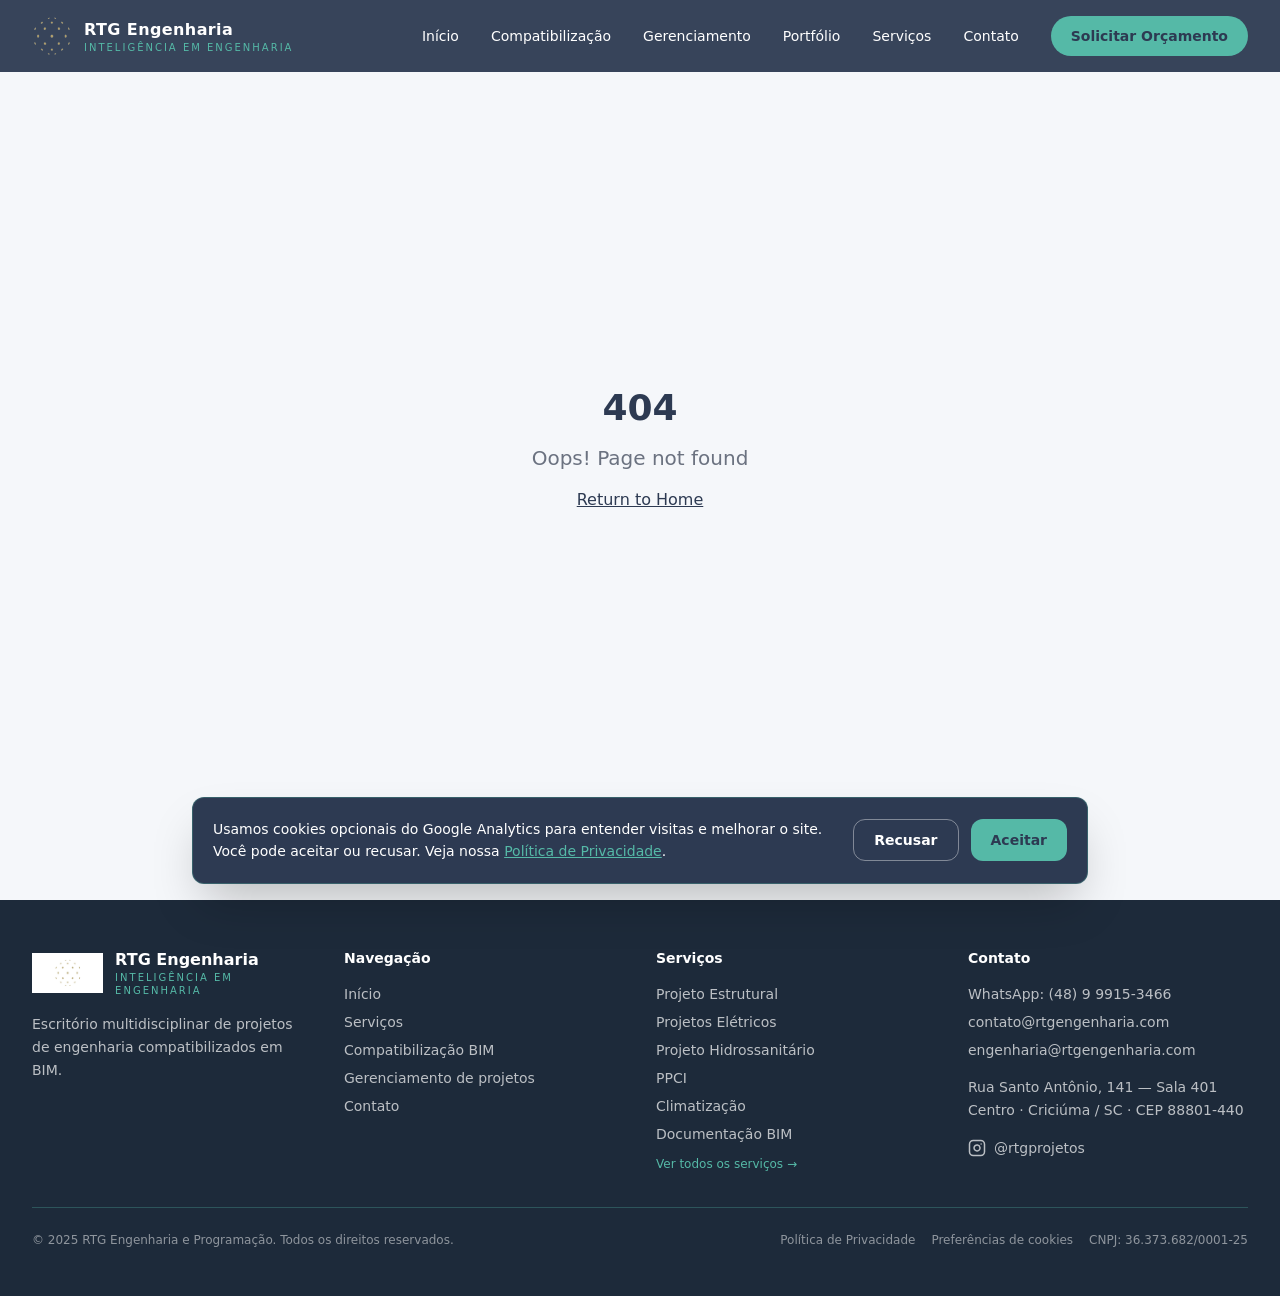
==== commit 305069e4: "perf: publish optimized SEO production build" ====
--- a/bim/index.html
+++ b/bim/index.html
@@ -8,52 +8,34 @@
     <meta name="robots" content="index, follow, max-image-preview:large" />
     <meta name="author" content="RTG Inteligência em Engenharia" />
     <link rel="canonical" href="https://www.rtgengenharia.com/bim/" />
-    <link rel="icon" href="/favicon.ico?v=rtg-20260806" sizes="any" />
-    <link rel="icon" type="image/png" href="/favicon.png?v=rtg-20260806" />
-    <link rel="apple-touch-icon" href="/favicon.png?v=rtg-20260806" />
+    <link rel="icon" href="/favicon-rtg.ico" sizes="any" />
+    <link rel="icon" type="image/png" href="/favicon-rtg.png" />
+    <link rel="apple-touch-icon" href="/favicon-rtg.png" />
 
     <meta property="og:title" content="Projetos em BIM para Construção Vertical | RTG Engenharia" />
     <meta property="og:description" content="Entenda como a metodologia BIM integra informações, disciplinas e decisões para aumentar a previsibilidade de projetos e obras verticais." />
     <meta property="og:type" content="website" />
+    <meta property="og:locale" content="pt_BR" />
+    <meta property="og:site_name" content="RTG Inteligência em Engenharia" />
     <meta property="og:url" content="https://www.rtgengenharia.com/bim/" />
     <meta property="og:image" content="https://www.rtgengenharia.com/og-image.jpg" />
+    <meta property="og:image:width" content="1200" />
+    <meta property="og:image:height" content="630" />
+    <meta property="og:image:alt" content="RTG Inteligência em Engenharia — projetos integrados em BIM" />
 
     <meta name="twitter:card" content="summary_large_image" />
     <meta name="twitter:title" content="Projetos em BIM para Construção Vertical | RTG Engenharia" />
     <meta name="twitter:description" content="Entenda como a metodologia BIM integra informações, disciplinas e decisões para aumentar a previsibilidade de projetos e obras verticais." />
     <meta name="twitter:image" content="https://www.rtgengenharia.com/og-image.jpg" />
+    <meta name="twitter:image:alt" content="RTG Inteligência em Engenharia — projetos integrados em BIM" />
 
-    <script type="application/ld+json">
-    {
-      "@context": "https://schema.org",
-      "@type": "ProfessionalService",
-      "name": "RTG Inteligência em Engenharia",
-      "url": "https://www.rtgengenharia.com/",
-      "image": "https://www.rtgengenharia.com/og-image.jpg",
-      "telephone": "+55 48 99915-3466",
-
-      "address": {
-        "@type": "PostalAddress",
-        "streetAddress": "Rua Santo Antônio, 141, Sala 401",
-        "addressLocality": "Criciúma",
-        "addressRegion": "SC",
-        "postalCode": "88801-440",
-        "addressCountry": "BR"
-      },
-      "areaServed": {
-        "@type": "Country",
-        "name": "Brasil"
-      },
-      "sameAs": [
-        "https://instagram.com/rtgprojetos"
-      ]
-    }
-    </script>
-    <script type="module" crossorigin src="/assets/index-BuaeTnf3.js"></script>
-    <link rel="stylesheet" crossorigin href="/assets/index-tCNUPl7u.css">
-  </head>
+    <script id="rtg-structured-data" type="application/ld+json">{"@context":"https://schema.org","@graph":[{"@type":"ProfessionalService","@id":"https://www.rtgengenharia.com/#organization","name":"RTG Inteligência em Engenharia","url":"https://www.rtgengenharia.com/","image":"https://www.rtgengenharia.com/og-image.jpg","logo":"https://www.rtgengenharia.com/favicon-rtg.png","telephone":"+55 48 99915-3466","address":{"@type":"PostalAddress","streetAddress":"Rua Santo Antônio, 141, Sala 401","addressLocality":"Criciúma","addressRegion":"SC","postalCode":"88801-440","addressCountry":"BR"},"areaServed":[{"@type":"State","name":"Santa Catarina"},{"@type":"Country","name":"Brasil"}],"sameAs":["https://instagram.com/rtgprojetos"]},{"@type":"WebSite","@id":"https://www.rtgengenharia.com/#website","url":"https://www.rtgengenharia.com/","name":"RTG Inteligência em Engenharia","inLanguage":"pt-BR","publisher":{"@id":"https://www.rtgengenharia.com/#organization"}},{"@type":"WebPage","@id":"https://www.rtgengenharia.com/bim/#webpage","url":"https://www.rtgengenharia.com/bim/","name":"Projetos em BIM para Construção Vertical | RTG Engenharia","description":"Entenda como a metodologia BIM integra informações, disciplinas e decisões para aumentar a previsibilidade de projetos e obras verticais.","inLanguage":"pt-BR","isPartOf":{"@id":"https://www.rtgengenharia.com/#website"},"about":{"@id":"https://www.rtgengenharia.com/#organization"}},{"@type":"BreadcrumbList","@id":"https://www.rtgengenharia.com/bim/#breadcrumb","itemListElement":[{"@type":"ListItem","position":1,"name":"Início","item":"https://www.rtgengenharia.com/"},{"@type":"ListItem","position":2,"name":"O que é BIM e como a metodologia apoia sua obra","item":"https://www.rtgengenharia.com/bim/"}]}]}</script>
+    <script type="module" crossorigin src="/assets/index-Sq49D42k.js"></script>
+    <link rel="modulepreload" crossorigin href="/assets/jsx-runtime-DxtA4IJr.js">
+    <link rel="stylesheet" crossorigin href="/assets/index-BsTah2DC.css">
+  <link rel="preload" as="image" href="/assets/hero-bim-ac01.webp" fetchpriority="high" /></head>
 
   <body>
-    <div id="root"><main data-static-seo="true" style="max-width:960px;margin:100px auto;padding:24px;font-family:Arial,sans-serif"><h1>O que é BIM e como a metodologia apoia sua obra</h1><p>O BIM integra informações e disciplinas em um modelo digital para apoiar a compatibilização, os quantitativos e a tomada de decisão.</p><nav aria-label="Páginas principais"><a href="/compatibilizacao-bim/">Compatibilização BIM</a> · <a href="/gerenciamento-de-projetos/">Gerenciamento de projetos</a> · <a href="/servicos/">Serviços</a> · <a href="/projetos/">Projetos</a> · <a href="/contato/">Contato</a></nav></main></div>
+    <div id="root"><noscript><main data-static-seo="true" style="max-width:960px;margin:100px auto;padding:24px;font-family:Arial,sans-serif"><h1>O que é BIM e como a metodologia apoia sua obra</h1><p>O BIM integra informações e disciplinas em um modelo digital para apoiar a compatibilização, os quantitativos e a tomada de decisão.</p><nav aria-label="Páginas principais"><a href="/compatibilizacao-bim/">Compatibilização BIM</a> · <a href="/gerenciamento-de-projetos/">Gerenciamento de projetos</a> · <a href="/servicos/">Serviços</a> · <a href="/projetos/">Projetos</a> · <a href="/contato/">Contato</a></nav></main></noscript></div>
   </body>
 </html>
--- a/assets/index-BsTah2DC.css
+++ b/assets/index-BsTah2DC.css
@@ -0,0 +1 @@
+*,:before,:after,::backdrop{--tw-border-spacing-x:0;--tw-border-spacing-y:0;--tw-translate-x:0;--tw-translate-y:0;--tw-rotate:0;--tw-skew-x:0;--tw-skew-y:0;--tw-scale-x:1;--tw-scale-y:1;--tw-pan-x: ;--tw-pan-y: ;--tw-pinch-zoom: ;--tw-scroll-snap-strictness:proximity;--tw-gradient-from-position: ;--tw-gradient-via-position: ;--tw-gradient-to-position: ;--tw-ordinal: ;--tw-slashed-zero: ;--tw-numeric-figure: ;--tw-numeric-spacing: ;--tw-numeric-fraction: ;--tw-ring-inset: ;--tw-ring-offset-width:0px;--tw-ring-offset-color:#fff;--tw-ring-color:#3b82f680;--tw-ring-offset-shadow:0 0 #0000;--tw-ring-shadow:0 0 #0000;--tw-shadow:0 0 #0000;--tw-shadow-colored:0 0 #0000;--tw-blur: ;--tw-brightness: ;--tw-contrast: ;--tw-grayscale: ;--tw-hue-rotate: ;--tw-invert: ;--tw-saturate: ;--tw-sepia: ;--tw-drop-shadow: ;--tw-backdrop-blur: ;--tw-backdrop-brightness: ;--tw-backdrop-contrast: ;--tw-backdrop-grayscale: ;--tw-backdrop-hue-rotate: ;--tw-backdrop-invert: ;--tw-backdrop-opacity: ;--tw-backdrop-saturate: ;--tw-backdrop-sepia: ;--tw-contain-size: ;--tw-contain-layout: ;--tw-contain-paint: ;--tw-contain-style: }*,:before,:after{box-sizing:border-box;border:0 solid #e5e7eb}:before,:after{--tw-content:""}html,:host{-webkit-text-size-adjust:100%;tab-size:4;font-feature-settings:normal;font-variation-settings:normal;-webkit-tap-highlight-color:transparent;font-family:Inter,sans-serif;line-height:1.5}body{line-height:inherit;margin:0}hr{height:0;color:inherit;border-top-width:1px}abbr:where([title]){-webkit-text-decoration:underline dotted;text-decoration:underline dotted}h1,h2,h3,h4,h5,h6{font-size:inherit;font-weight:inherit}a{color:inherit;-webkit-text-decoration:inherit;text-decoration:inherit}b,strong{font-weight:bolder}code,kbd,samp,pre{font-feature-settings:normal;font-variation-settings:normal;font-family:ui-monospace,SFMono-Regular,Menlo,Monaco,Consolas,Liberation Mono,Courier New,monospace;font-size:1em}small{font-size:80%}sub,sup{vertical-align:baseline;font-size:75%;line-height:0;position:relative}sub{bottom:-.25em}sup{top:-.5em}table{text-indent:0;border-color:inherit;border-collapse:collapse}button,input,optgroup,select,textarea{font-feature-settings:inherit;font-variation-settings:inherit;font-family:inherit;font-size:100%;font-weight:inherit;line-height:inherit;letter-spacing:inherit;color:inherit;margin:0;padding:0}button,select{text-transform:none}button,input:where([type=button]),input:where([type=reset]),input:where([type=submit]){-webkit-appearance:button;background-color:#0000;background-image:none}:-moz-focusring{outline:auto}:-moz-ui-invalid{box-shadow:none}progress{vertical-align:baseline}::-webkit-inner-spin-button{height:auto}::-webkit-outer-spin-button{height:auto}[type=search]{-webkit-appearance:textfield;outline-offset:-2px}::-webkit-search-decoration{-webkit-appearance:none}::-webkit-file-upload-button{-webkit-appearance:button;font:inherit}summary{display:list-item}blockquote,dl,dd,h1,h2,h3,h4,h5,h6,hr,figure,p,pre{margin:0}fieldset{margin:0;padding:0}legend{padding:0}ol,ul,menu{margin:0;padding:0;list-style:none}dialog{padding:0}textarea{resize:vertical}input::-moz-placeholder{opacity:1;color:#9ca3af}textarea::-moz-placeholder{opacity:1;color:#9ca3af}input::placeholder,textarea::placeholder{opacity:1;color:#9ca3af}button,[role=button]{cursor:pointer}:disabled{cursor:default}img,svg,video,canvas,audio,iframe,embed,object{vertical-align:middle;display:block}img,video{max-width:100%;height:auto}[hidden]:where(:not([hidden=until-found])){display:none}:root{--background:0 0% 100%;--foreground:220 29% 25%;--card:0 0% 100%;--card-foreground:220 29% 25%;--popover:0 0% 100%;--popover-foreground:220 29% 25%;--primary:220 29% 25%;--primary-foreground:0 0% 100%;--secondary:203 28% 40%;--secondary-foreground:0 0% 100%;--muted:216 33% 97%;--muted-foreground:220 9% 46%;--accent:169 42% 53%;--accent-foreground:220 29% 25%;--destructive:0 84% 60%;--destructive-foreground:0 0% 100%;--border:216 20% 92%;--input:216 20% 92%;--ring:169 42% 53%;--radius:.75rem;--header:220 29% 25%;--header-foreground:0 0% 100%;--footer:213 33% 17%;--section-alt:216 33% 97%;--sidebar-background:0 0% 98%;--sidebar-foreground:240 5.3% 26.1%;--sidebar-primary:240 5.9% 10%;--sidebar-primary-foreground:0 0% 98%;--sidebar-accent:240 4.8% 95.9%;--sidebar-accent-foreground:240 5.9% 10%;--sidebar-border:220 13% 91%;--sidebar-ring:217.2 91.2% 59.8%}*{border-color:hsl(var(--border))}html{scroll-behavior:smooth}body{background-color:hsl(var(--background));color:hsl(var(--foreground));font-family:Inter,sans-serif;font-family:Inter,ui-sans-serif,system-ui,-apple-system,BlinkMacSystemFont,Segoe UI,sans-serif}h1,h2,h3,h4,h5,h6{font-family:Inter,ui-sans-serif,system-ui,-apple-system,BlinkMacSystemFont,Segoe UI,sans-serif}.container{width:100%;margin-left:auto;margin-right:auto;padding-left:2rem;padding-right:2rem}@media (width>=1400px){.container{max-width:1400px}}.sr-only{clip:rect(0, 0, 0, 0);white-space:nowrap;border-width:0;width:1px;height:1px;margin:-1px;padding:0;position:absolute;overflow:hidden}.pointer-events-none{pointer-events:none}.pointer-events-auto{pointer-events:auto}.\!visible{visibility:visible!important}.visible{visibility:visible}.fixed{position:fixed}.absolute{position:absolute}.relative{position:relative}.inset-0{inset:0}.inset-x-0{left:0;right:0}.-bottom-12{bottom:-3rem}.-left-12{left:-3rem}.-left-4{left:-1rem}.-right-12{right:-3rem}.-right-4{right:-1rem}.-top-12{top:-3rem}.bottom-0{bottom:0}.left-0{left:0}.left-1\/2{left:50%}.right-0{right:0}.right-2{right:.5rem}.top-0{top:0}.top-1\/2{top:50%}.top-2{top:.5rem}.z-10{z-index:10}.z-50{z-index:50}.z-\[100\]{z-index:100}.mx-auto{margin-left:auto;margin-right:auto}.-ml-4{margin-left:-1rem}.-mt-12{margin-top:-3rem}.-mt-4{margin-top:-1rem}.mb-1{margin-bottom:.25rem}.mb-1\.5{margin-bottom:.375rem}.mb-10{margin-bottom:2.5rem}.mb-12{margin-bottom:3rem}.mb-14{margin-bottom:3.5rem}.mb-16{margin-bottom:4rem}.mb-2{margin-bottom:.5rem}.mb-3{margin-bottom:.75rem}.mb-4{margin-bottom:1rem}.mb-5{margin-bottom:1.25rem}.mb-6{margin-bottom:1.5rem}.mb-8{margin-bottom:2rem}.ml-1{margin-left:.25rem}.mt-0\.5{margin-top:.125rem}.mt-1{margin-top:.25rem}.mt-2{margin-top:.5rem}.mt-20{margin-top:5rem}.mt-3{margin-top:.75rem}.mt-4{margin-top:1rem}.mt-6{margin-top:1.5rem}.mt-8{margin-top:2rem}.block{display:block}.inline-block{display:inline-block}.inline{display:inline}.flex{display:flex}.inline-flex{display:inline-flex}.grid{display:grid}.hidden{display:none}.aspect-\[2\/3\]{aspect-ratio:2/3}.aspect-\[3\/4\]{aspect-ratio:3/4}.aspect-\[4\/3\]{aspect-ratio:4/3}.aspect-\[4\/5\]{aspect-ratio:4/5}.aspect-video{aspect-ratio:16/9}.h-10{height:2.5rem}.h-11{height:2.75rem}.h-32{height:8rem}.h-4{height:1rem}.h-8{height:2rem}.h-9{height:2.25rem}.h-\[280px\]{height:280px}.h-auto{height:auto}.h-full{height:100%}.max-h-screen{max-height:100vh}.min-h-24{min-height:6rem}.min-h-\[28rem\]{min-height:28rem}.min-h-\[calc\(100vh-72px\)\]{min-height:calc(100vh - 72px)}.min-h-screen{min-height:100vh}.w-0\.5{width:.125rem}.w-10{width:2.5rem}.w-14{width:3.5rem}.w-16{width:4rem}.w-2\/12{width:16.6667%}.w-4{width:1rem}.w-5\/12{width:41.6667%}.w-8{width:2rem}.w-9{width:2.25rem}.w-auto{width:auto}.w-full{width:100%}.min-w-0{min-width:0}.max-w-2xl{max-width:42rem}.max-w-3xl{max-width:48rem}.max-w-4xl{max-width:56rem}.max-w-5xl{max-width:64rem}.max-w-6xl{max-width:72rem}.max-w-md{max-width:28rem}.max-w-sm{max-width:24rem}.max-w-xl{max-width:36rem}.flex-1{flex:1}.flex-shrink-0,.shrink-0{flex-shrink:0}.grow-0{flex-grow:0}.basis-full{flex-basis:100%}.-translate-x-1\/2{--tw-translate-x:-50%;transform:translate(var(--tw-translate-x), var(--tw-translate-y)) rotate(var(--tw-rotate)) skewX(var(--tw-skew-x)) skewY(var(--tw-skew-y)) scaleX(var(--tw-scale-x)) scaleY(var(--tw-scale-y))}.-translate-y-1\/2{--tw-translate-y:-50%;transform:translate(var(--tw-translate-x), var(--tw-translate-y)) rotate(var(--tw-rotate)) skewX(var(--tw-skew-x)) skewY(var(--tw-skew-y)) scaleX(var(--tw-scale-x)) scaleY(var(--tw-scale-y))}.rotate-90{--tw-rotate:90deg;transform:translate(var(--tw-translate-x), var(--tw-translate-y)) rotate(var(--tw-rotate)) skewX(var(--tw-skew-x)) skewY(var(--tw-skew-y)) scaleX(var(--tw-scale-x)) scaleY(var(--tw-scale-y))}@keyframes spin{to{transform:rotate(360deg)}}.animate-spin{animation:1s linear infinite spin}.resize-none{resize:none}.scroll-mt-24{scroll-margin-top:6rem}.grid-cols-1{grid-template-columns:repeat(1,minmax(0,1fr))}.grid-cols-2{grid-template-columns:repeat(2,minmax(0,1fr))}.flex-col{flex-direction:column}.flex-col-reverse{flex-direction:column-reverse}.flex-wrap{flex-wrap:wrap}.items-start{align-items:flex-start}.items-center{align-items:center}.justify-center{justify-content:center}.justify-between{justify-content:space-between}.gap-1{gap:.25rem}.gap-10{gap:2.5rem}.gap-12{gap:3rem}.gap-2{gap:.5rem}.gap-2\.5{gap:.625rem}.gap-3{gap:.75rem}.gap-4{gap:1rem}.gap-5{gap:1.25rem}.gap-6{gap:1.5rem}.gap-8{gap:2rem}.gap-x-12{-moz-column-gap:3rem;column-gap:3rem}.gap-x-14{-moz-column-gap:3.5rem;column-gap:3.5rem}.gap-y-10{row-gap:2.5rem}.gap-y-8{row-gap:2rem}.space-x-4>:not([hidden])~:not([hidden]){--tw-space-x-reverse:0;margin-right:calc(1rem * var(--tw-space-x-reverse));margin-left:calc(1rem * calc(1 - var(--tw-space-x-reverse)))}.space-y-12>:not([hidden])~:not([hidden]){--tw-space-y-reverse:0;margin-top:calc(3rem * calc(1 - var(--tw-space-y-reverse)));margin-bottom:calc(3rem * var(--tw-space-y-reverse))}.space-y-2>:not([hidden])~:not([hidden]){--tw-space-y-reverse:0;margin-top:calc(.5rem * calc(1 - var(--tw-space-y-reverse)));margin-bottom:calc(.5rem * var(--tw-space-y-reverse))}.space-y-3>:not([hidden])~:not([hidden]){--tw-space-y-reverse:0;margin-top:calc(.75rem * calc(1 - var(--tw-space-y-reverse)));margin-bottom:calc(.75rem * var(--tw-space-y-reverse))}.space-y-5>:not([hidden])~:not([hidden]){--tw-space-y-reverse:0;margin-top:calc(1.25rem * calc(1 - var(--tw-space-y-reverse)));margin-bottom:calc(1.25rem * var(--tw-space-y-reverse))}.space-y-6>:not([hidden])~:not([hidden]){--tw-space-y-reverse:0;margin-top:calc(1.5rem * calc(1 - var(--tw-space-y-reverse)));margin-bottom:calc(1.5rem * var(--tw-space-y-reverse))}.space-y-7>:not([hidden])~:not([hidden]){--tw-space-y-reverse:0;margin-top:calc(1.75rem * calc(1 - var(--tw-space-y-reverse)));margin-bottom:calc(1.75rem * var(--tw-space-y-reverse))}.space-y-8>:not([hidden])~:not([hidden]){--tw-space-y-reverse:0;margin-top:calc(2rem * calc(1 - var(--tw-space-y-reverse)));margin-bottom:calc(2rem * var(--tw-space-y-reverse))}.self-start{align-self:flex-start}.overflow-hidden{overflow:hidden}.truncate{text-overflow:ellipsis;white-space:nowrap;overflow:hidden}.whitespace-nowrap{white-space:nowrap}.rounded-2xl{border-radius:1rem}.rounded-full{border-radius:9999px}.rounded-lg{border-radius:var(--radius)}.rounded-md{border-radius:calc(var(--radius) - 2px)}.rounded-xl{border-radius:.75rem}.border{border-width:1px}.border-0{border-width:0}.border-2{border-width:2px}.border-b{border-bottom-width:1px}.border-l-2{border-left-width:2px}.border-l-4{border-left-width:4px}.border-t{border-top-width:1px}.border-t-4{border-top-width:4px}.border-dashed{border-style:dashed}.border-accent{border-color:hsl(var(--accent))}.border-accent\/20{border-color:hsl(var(--accent) / .2)}.border-accent\/30{border-color:hsl(var(--accent) / .3)}.border-border{border-color:hsl(var(--border))}.border-destructive{border-color:hsl(var(--destructive))}.border-input{border-color:hsl(var(--input))}.border-primary-foreground\/15{border-color:hsl(var(--primary-foreground) / .15)}.border-primary-foreground\/40{border-color:hsl(var(--primary-foreground) / .4)}.border-l-accent{border-left-color:hsl(var(--accent))}.border-l-primary-foreground\/25{border-left-color:hsl(var(--primary-foreground) / .25)}.border-t-accent{border-top-color:hsl(var(--accent))}.border-t-destructive{border-top-color:hsl(var(--destructive))}.bg-accent{background-color:hsl(var(--accent))}.bg-background{background-color:hsl(var(--background))}.bg-border{background-color:hsl(var(--border))}.bg-card{background-color:hsl(var(--card))}.bg-destructive{background-color:hsl(var(--destructive))}.bg-footer{background-color:hsl(var(--footer))}.bg-header{background-color:hsl(var(--header))}.bg-header\/95{background-color:hsl(var(--header) / .95)}.bg-muted{background-color:hsl(var(--muted))}.bg-muted\/40{background-color:hsl(var(--muted) / .4)}.bg-popover{background-color:hsl(var(--popover))}.bg-primary{background-color:hsl(var(--primary))}.bg-primary-foreground\/5{background-color:hsl(var(--primary-foreground) / .05)}.bg-primary\/5{background-color:hsl(var(--primary) / .05)}.bg-secondary{background-color:hsl(var(--secondary))}.bg-section-alt{background-color:hsl(var(--section-alt))}.bg-transparent{background-color:#0000}.bg-white\/5{background-color:#ffffff0d}.bg-gradient-to-b{background-image:linear-gradient(to bottom, var(--tw-gradient-stops))}.bg-gradient-to-br{background-image:linear-gradient(to bottom right, var(--tw-gradient-stops))}.bg-gradient-to-r{background-image:linear-gradient(to right, var(--tw-gradient-stops))}.bg-gradient-to-t{background-image:linear-gradient(to top, var(--tw-gradient-stops))}.from-background{--tw-gradient-from:hsl(var(--background)) var(--tw-gradient-from-position);--tw-gradient-to:hsl(var(--background) / 0) var(--tw-gradient-to-position);--tw-gradient-stops:var(--tw-gradient-from), var(--tw-gradient-to)}.from-primary{--tw-gradient-from:hsl(var(--primary)) var(--tw-gradient-from-position);--tw-gradient-to:hsl(var(--primary) / 0) var(--tw-gradient-to-position);--tw-gradient-stops:var(--tw-gradient-from), var(--tw-gradient-to)}.from-primary\/90{--tw-gradient-from:hsl(var(--primary) / .9) var(--tw-gradient-from-position);--tw-gradient-to:hsl(var(--primary) / 0) var(--tw-gradient-to-position);--tw-gradient-stops:var(--tw-gradient-from), var(--tw-gradient-to)}.from-section-alt{--tw-gradient-from:hsl(var(--section-alt)) var(--tw-gradient-from-position);--tw-gradient-to:hsl(var(--section-alt) / 0) var(--tw-gradient-to-position);--tw-gradient-stops:var(--tw-gradient-from), var(--tw-gradient-to)}.via-primary{--tw-gradient-to:hsl(var(--primary) / 0) var(--tw-gradient-to-position);--tw-gradient-stops:var(--tw-gradient-from), hsl(var(--primary)) var(--tw-gradient-via-position), var(--tw-gradient-to)}.via-primary\/75{--tw-gradient-to:hsl(var(--primary) / 0) var(--tw-gradient-to-position);--tw-gradient-stops:var(--tw-gradient-from), hsl(var(--primary) / .75) var(--tw-gradient-via-position), var(--tw-gradient-to)}.to-\[hsl\(213_33\%_17\%\)\]{--tw-gradient-to:#1d2a3a var(--tw-gradient-to-position)}.to-primary\/40{--tw-gradient-to:hsl(var(--primary) / .4) var(--tw-gradient-to-position)}.to-transparent{--tw-gradient-to:transparent var(--tw-gradient-to-position)}.object-contain{-o-object-fit:contain;object-fit:contain}.object-cover{-o-object-fit:cover;object-fit:cover}.p-1{padding:.25rem}.p-10{padding:2.5rem}.p-3{padding:.75rem}.p-4{padding:1rem}.p-5{padding:1.25rem}.p-6{padding:1.5rem}.p-8{padding:2rem}.px-2{padding-left:.5rem;padding-right:.5rem}.px-3{padding-left:.75rem;padding-right:.75rem}.px-4{padding-left:1rem;padding-right:1rem}.px-5{padding-left:1.25rem;padding-right:1.25rem}.px-6{padding-left:1.5rem;padding-right:1.5rem}.px-8{padding-left:2rem;padding-right:2rem}.py-0\.5{padding-top:.125rem;padding-bottom:.125rem}.py-1\.5{padding-top:.375rem;padding-bottom:.375rem}.py-12{padding-top:3rem;padding-bottom:3rem}.py-16{padding-top:4rem;padding-bottom:4rem}.py-2{padding-top:.5rem;padding-bottom:.5rem}.py-2\.5{padding-top:.625rem;padding-bottom:.625rem}.py-20{padding-top:5rem;padding-bottom:5rem}.py-24{padding-top:6rem;padding-bottom:6rem}.py-3{padding-top:.75rem;padding-bottom:.75rem}.py-3\.5{padding-top:.875rem;padding-bottom:.875rem}.py-4{padding-top:1rem;padding-bottom:1rem}.py-6{padding-top:1.5rem;padding-bottom:1.5rem}.py-7{padding-top:1.75rem;padding-bottom:1.75rem}.py-8{padding-top:2rem;padding-bottom:2rem}.pb-4{padding-bottom:1rem}.pl-4{padding-left:1rem}.pl-6{padding-left:1.5rem}.pr-8{padding-right:2rem}.pt-12{padding-top:3rem}.pt-2{padding-top:.5rem}.pt-4{padding-top:1rem}.pt-5{padding-top:1.25rem}.pt-6{padding-top:1.5rem}.pt-\[72px\]{padding-top:72px}.text-center{text-align:center}.align-middle{vertical-align:middle}.font-mono{font-family:ui-monospace,SFMono-Regular,Menlo,Monaco,Consolas,Liberation Mono,Courier New,monospace}.text-2xl{font-size:1.5rem;line-height:2rem}.text-3xl{font-size:1.875rem;line-height:2.25rem}.text-4xl{font-size:2.25rem;line-height:2.5rem}.text-6xl{font-size:3.75rem;line-height:1}.text-\[10px\]{font-size:10px}.text-base{font-size:1rem;line-height:1.5rem}.text-lg{font-size:1.125rem;line-height:1.75rem}.text-sm{font-size:.875rem;line-height:1.25rem}.text-xl{font-size:1.25rem;line-height:1.75rem}.text-xs{font-size:.75rem;line-height:1rem}.font-bold{font-weight:700}.font-light{font-weight:300}.font-medium{font-weight:500}.font-semibold{font-weight:600}.uppercase{text-transform:uppercase}.italic{font-style:italic}.leading-none{line-height:1}.leading-relaxed{line-height:1.625}.leading-snug{line-height:1.375}.leading-tight{line-height:1.25}.tracking-\[0\.25em\]{letter-spacing:.25em}.tracking-\[0\.2em\]{letter-spacing:.2em}.tracking-tight{letter-spacing:-.025em}.tracking-wide{letter-spacing:.025em}.tracking-wider{letter-spacing:.05em}.tracking-widest{letter-spacing:.1em}.text-accent{color:hsl(var(--accent))}.text-accent-foreground{color:hsl(var(--accent-foreground))}.text-destructive{color:hsl(var(--destructive))}.text-destructive-foreground{color:hsl(var(--destructive-foreground))}.text-foreground{color:hsl(var(--foreground))}.text-foreground\/50{color:hsl(var(--foreground) / .5)}.text-header-foreground{color:hsl(var(--header-foreground))}.text-muted-foreground{color:hsl(var(--muted-foreground))}.text-popover-foreground{color:hsl(var(--popover-foreground))}.text-primary{color:hsl(var(--primary))}.text-primary-foreground{color:hsl(var(--primary-foreground))}.text-primary-foreground\/50{color:hsl(var(--primary-foreground) / .5)}.text-primary-foreground\/60{color:hsl(var(--primary-foreground) / .6)}.text-primary-foreground\/70{color:hsl(var(--primary-foreground) / .7)}.text-primary-foreground\/75{color:hsl(var(--primary-foreground) / .75)}.text-primary-foreground\/80{color:hsl(var(--primary-foreground) / .8)}.text-primary-foreground\/90{color:hsl(var(--primary-foreground) / .9)}.text-primary\/20{color:hsl(var(--primary) / .2)}.text-primary\/70{color:hsl(var(--primary) / .7)}.text-secondary-foreground{color:hsl(var(--secondary-foreground))}.underline{text-decoration-line:underline}.underline-offset-4{text-underline-offset:4px}.opacity-0{opacity:0}.opacity-90{opacity:.9}.shadow-2xl{--tw-shadow:0 25px 50px -12px #00000040;--tw-shadow-colored:0 25px 50px -12px var(--tw-shadow-color);box-shadow:var(--tw-ring-offset-shadow,0 0 #0000), var(--tw-ring-shadow,0 0 #0000), var(--tw-shadow)}.shadow-\[0_2px_12px_rgba\(45\,58\,82\,0\.08\)\]{--tw-shadow:0 2px 12px #2d3a5214;--tw-shadow-colored:0 2px 12px var(--tw-shadow-color);box-shadow:var(--tw-ring-offset-shadow,0 0 #0000), var(--tw-ring-shadow,0 0 #0000), var(--tw-shadow)}.shadow-lg{--tw-shadow:0 10px 15px -3px #0000001a, 0 4px 6px -4px #0000001a;--tw-shadow-colored:0 10px 15px -3px var(--tw-shadow-color), 0 4px 6px -4px var(--tw-shadow-color);box-shadow:var(--tw-ring-offset-shadow,0 0 #0000), var(--tw-ring-shadow,0 0 #0000), var(--tw-shadow)}.shadow-md{--tw-shadow:0 4px 6px -1px #0000001a, 0 2px 4px -2px #0000001a;--tw-shadow-colored:0 4px 6px -1px var(--tw-shadow-color), 0 2px 4px -2px var(--tw-shadow-color);box-shadow:var(--tw-ring-offset-shadow,0 0 #0000), var(--tw-ring-shadow,0 0 #0000), var(--tw-shadow)}.shadow-sm{--tw-shadow:0 1px 2px 0 #0000000d;--tw-shadow-colored:0 1px 2px 0 var(--tw-shadow-color);box-shadow:var(--tw-ring-offset-shadow,0 0 #0000), var(--tw-ring-shadow,0 0 #0000), var(--tw-shadow)}.outline{outline-style:solid}.ring-offset-background{--tw-ring-offset-color:hsl(var(--background))}.drop-shadow{--tw-drop-shadow:drop-shadow(0 1px 2px #0000001a) drop-shadow(0 1px 1px #0000000f);filter:var(--tw-blur) var(--tw-brightness) var(--tw-contrast) var(--tw-grayscale) var(--tw-hue-rotate) var(--tw-invert) var(--tw-saturate) var(--tw-sepia) var(--tw-drop-shadow)}.drop-shadow-lg{--tw-drop-shadow:drop-shadow(0 10px 8px #0000000a) drop-shadow(0 4px 3px #0000001a);filter:var(--tw-blur) var(--tw-brightness) var(--tw-contrast) var(--tw-grayscale) var(--tw-hue-rotate) var(--tw-invert) var(--tw-saturate) var(--tw-sepia) var(--tw-drop-shadow)}.filter{filter:var(--tw-blur) var(--tw-brightness) var(--tw-contrast) var(--tw-grayscale) var(--tw-hue-rotate) var(--tw-invert) var(--tw-saturate) var(--tw-sepia) var(--tw-drop-shadow)}.transition{transition-property:color,background-color,border-color,text-decoration-color,fill,stroke,opacity,box-shadow,transform,filter,-webkit-backdrop-filter,backdrop-filter;transition-duration:.15s;transition-timing-function:cubic-bezier(.4,0,.2,1)}.transition-all{transition-property:all;transition-duration:.15s;transition-timing-function:cubic-bezier(.4,0,.2,1)}.transition-colors{transition-property:color,background-color,border-color,text-decoration-color,fill,stroke;transition-duration:.15s;transition-timing-function:cubic-bezier(.4,0,.2,1)}.transition-opacity{transition-property:opacity;transition-duration:.15s;transition-timing-function:cubic-bezier(.4,0,.2,1)}.duration-300{transition-duration:.3s}@keyframes enter{0%{opacity:var(--tw-enter-opacity,1);transform:translate3d(var(--tw-enter-translate-x,0), var(--tw-enter-translate-y,0), 0) scale3d(var(--tw-enter-scale,1), var(--tw-enter-scale,1), var(--tw-enter-scale,1)) rotate(var(--tw-enter-rotate,0))}}@keyframes exit{to{opacity:var(--tw-exit-opacity,1);transform:translate3d(var(--tw-exit-translate-x,0), var(--tw-exit-translate-y,0), 0) scale3d(var(--tw-exit-scale,1), var(--tw-exit-scale,1), var(--tw-exit-scale,1)) rotate(var(--tw-exit-rotate,0))}}.animate-in{--tw-enter-opacity:initial;--tw-enter-scale:initial;--tw-enter-rotate:initial;--tw-enter-translate-x:initial;--tw-enter-translate-y:initial;animation-name:enter;animation-duration:.15s}.fade-in-0{--tw-enter-opacity:0}.zoom-in-95{--tw-enter-scale:.95}.duration-300{animation-duration:.3s}.fade-in-section{opacity:0;transition:opacity .7s ease-out,transform .7s ease-out;transform:translateY(24px)}.fade-in-section.is-visible{opacity:1;transform:translateY(0)}@keyframes cookie-banner-enter{0%{opacity:0;transform:translateY(100%)}to{opacity:1;transform:translateY(0)}}.cookie-banner-enter{animation:.3s ease-out both cookie-banner-enter}@media (prefers-reduced-motion:reduce){.cookie-banner-enter{animation-duration:1ms}}.last\:mb-0:last-child{margin-bottom:0}.hover\:gap-3:hover{gap:.75rem}.hover\:border-accent:hover{border-color:hsl(var(--accent))}.hover\:bg-accent:hover{background-color:hsl(var(--accent))}.hover\:bg-accent\/5:hover{background-color:hsl(var(--accent) / .05)}.hover\:bg-accent\/90:hover{background-color:hsl(var(--accent) / .9)}.hover\:bg-destructive\/90:hover{background-color:hsl(var(--destructive) / .9)}.hover\:bg-primary\/90:hover{background-color:hsl(var(--primary) / .9)}.hover\:bg-secondary:hover{background-color:hsl(var(--secondary))}.hover\:bg-secondary\/80:hover{background-color:hsl(var(--secondary) / .8)}.hover\:text-accent:hover{color:hsl(var(--accent))}.hover\:text-accent-foreground:hover{color:hsl(var(--accent-foreground))}.hover\:text-foreground:hover{color:hsl(var(--foreground))}.hover\:text-primary:hover{color:hsl(var(--primary))}.hover\:text-primary\/90:hover{color:hsl(var(--primary) / .9)}.hover\:underline:hover{text-decoration-line:underline}.hover\:shadow-md:hover{--tw-shadow:0 4px 6px -1px #0000001a, 0 2px 4px -2px #0000001a;--tw-shadow-colored:0 4px 6px -1px var(--tw-shadow-color), 0 2px 4px -2px var(--tw-shadow-color);box-shadow:var(--tw-ring-offset-shadow,0 0 #0000), var(--tw-ring-shadow,0 0 #0000), var(--tw-shadow)}.hover\:brightness-110:hover{--tw-brightness:brightness(1.1);filter:var(--tw-blur) var(--tw-brightness) var(--tw-contrast) var(--tw-grayscale) var(--tw-hue-rotate) var(--tw-invert) var(--tw-saturate) var(--tw-sepia) var(--tw-drop-shadow)}.focus\:opacity-100:focus{opacity:1}.focus\:outline-none:focus{outline-offset:2px;outline:2px solid #0000}.focus\:ring-2:focus{--tw-ring-offset-shadow:var(--tw-ring-inset) 0 0 0 var(--tw-ring-offset-width) var(--tw-ring-offset-color);--tw-ring-shadow:var(--tw-ring-inset) 0 0 0 calc(2px + var(--tw-ring-offset-width)) var(--tw-ring-color);box-shadow:var(--tw-ring-offset-shadow), var(--tw-ring-shadow), var(--tw-shadow,0 0 #0000)}.focus\:ring-accent:focus{--tw-ring-color:hsl(var(--accent))}.focus\:ring-ring:focus{--tw-ring-color:hsl(var(--ring))}.focus\:ring-offset-2:focus{--tw-ring-offset-width:2px}.focus-visible\:outline-none:focus-visible{outline-offset:2px;outline:2px solid #0000}.focus-visible\:ring-2:focus-visible{--tw-ring-offset-shadow:var(--tw-ring-inset) 0 0 0 var(--tw-ring-offset-width) var(--tw-ring-offset-color);--tw-ring-shadow:var(--tw-ring-inset) 0 0 0 calc(2px + var(--tw-ring-offset-width)) var(--tw-ring-color);box-shadow:var(--tw-ring-offset-shadow), var(--tw-ring-shadow), var(--tw-shadow,0 0 #0000)}.focus-visible\:ring-ring:focus-visible{--tw-ring-color:hsl(var(--ring))}.focus-visible\:ring-offset-2:focus-visible{--tw-ring-offset-width:2px}.disabled\:pointer-events-none:disabled{pointer-events:none}.disabled\:cursor-not-allowed:disabled{cursor:not-allowed}.disabled\:opacity-50:disabled{opacity:.5}.disabled\:opacity-60:disabled{opacity:.6}.group:hover .group-hover\:opacity-100{opacity:1}.group.destructive .group-\[\.destructive\]\:border-muted\/40{border-color:hsl(var(--muted) / .4)}.group.toaster .group-\[\.toaster\]\:border-border{border-color:hsl(var(--border))}.group.toast .group-\[\.toast\]\:bg-muted{background-color:hsl(var(--muted))}.group.toast .group-\[\.toast\]\:bg-primary{background-color:hsl(var(--primary))}.group.toaster .group-\[\.toaster\]\:bg-background{background-color:hsl(var(--background))}.group.destructive .group-\[\.destructive\]\:text-red-300{--tw-text-opacity:1;color:rgb(252 165 165/var(--tw-text-opacity,1))}.group.toast .group-\[\.toast\]\:text-muted-foreground{color:hsl(var(--muted-foreground))}.group.toast .group-\[\.toast\]\:text-primary-foreground{color:hsl(var(--primary-foreground))}.group.toaster .group-\[\.toaster\]\:text-foreground{color:hsl(var(--foreground))}.group.toaster .group-\[\.toaster\]\:shadow-lg{--tw-shadow:0 10px 15px -3px #0000001a, 0 4px 6px -4px #0000001a;--tw-shadow-colored:0 10px 15px -3px var(--tw-shadow-color), 0 4px 6px -4px var(--tw-shadow-color);box-shadow:var(--tw-ring-offset-shadow,0 0 #0000), var(--tw-ring-shadow,0 0 #0000), var(--tw-shadow)}.group.destructive .group-\[\.destructive\]\:hover\:border-destructive\/30:hover{border-color:hsl(var(--destructive) / .3)}.group.destructive .group-\[\.destructive\]\:hover\:bg-destructive:hover{background-color:hsl(var(--destructive))}.group.destructive .group-\[\.destructive\]\:hover\:text-destructive-foreground:hover{color:hsl(var(--destructive-foreground))}.group.destructive .group-\[\.destructive\]\:hover\:text-red-50:hover{--tw-text-opacity:1;color:rgb(254 242 242/var(--tw-text-opacity,1))}.group.destructive .group-\[\.destructive\]\:focus\:ring-destructive:focus{--tw-ring-color:hsl(var(--destructive))}.group.destructive .group-\[\.destructive\]\:focus\:ring-red-400:focus{--tw-ring-opacity:1;--tw-ring-color:rgb(248 113 113/var(--tw-ring-opacity,1))}.group.destructive .group-\[\.destructive\]\:focus\:ring-offset-red-600:focus{--tw-ring-offset-color:#dc2626}.data-\[swipe\=cancel\]\:translate-x-0[data-swipe=cancel]{--tw-translate-x:0px;transform:translate(var(--tw-translate-x), var(--tw-translate-y)) rotate(var(--tw-rotate)) skewX(var(--tw-skew-x)) skewY(var(--tw-skew-y)) scaleX(var(--tw-scale-x)) scaleY(var(--tw-scale-y))}.data-\[swipe\=end\]\:translate-x-\[var\(--radix-toast-swipe-end-x\)\][data-swipe=end]{--tw-translate-x:var(--radix-toast-swipe-end-x);transform:translate(var(--tw-translate-x), var(--tw-translate-y)) rotate(var(--tw-rotate)) skewX(var(--tw-skew-x)) skewY(var(--tw-skew-y)) scaleX(var(--tw-scale-x)) scaleY(var(--tw-scale-y))}.data-\[swipe\=move\]\:translate-x-\[var\(--radix-toast-swipe-move-x\)\][data-swipe=move]{--tw-translate-x:var(--radix-toast-swipe-move-x);transform:translate(var(--tw-translate-x), var(--tw-translate-y)) rotate(var(--tw-rotate)) skewX(var(--tw-skew-x)) skewY(var(--tw-skew-y)) scaleX(var(--tw-scale-x)) scaleY(var(--tw-scale-y))}.data-\[swipe\=move\]\:transition-none[data-swipe=move]{transition-property:none}.data-\[state\=open\]\:animate-in[data-state=open]{--tw-enter-opacity:initial;--tw-enter-scale:initial;--tw-enter-rotate:initial;--tw-enter-translate-x:initial;--tw-enter-translate-y:initial;animation-name:enter;animation-duration:.15s}.data-\[state\=closed\]\:animate-out[data-state=closed],.data-\[swipe\=end\]\:animate-out[data-swipe=end]{--tw-exit-opacity:initial;--tw-exit-scale:initial;--tw-exit-rotate:initial;--tw-exit-translate-x:initial;--tw-exit-translate-y:initial;animation-name:exit;animation-duration:.15s}.data-\[state\=closed\]\:fade-out-0[data-state=closed]{--tw-exit-opacity:0}.data-\[state\=closed\]\:fade-out-80[data-state=closed]{--tw-exit-opacity:.8}.data-\[state\=closed\]\:zoom-out-95[data-state=closed]{--tw-exit-scale:.95}.data-\[side\=bottom\]\:slide-in-from-top-2[data-side=bottom]{--tw-enter-translate-y:-.5rem}.data-\[side\=left\]\:slide-in-from-right-2[data-side=left]{--tw-enter-translate-x:.5rem}.data-\[side\=right\]\:slide-in-from-left-2[data-side=right]{--tw-enter-translate-x:-.5rem}.data-\[side\=top\]\:slide-in-from-bottom-2[data-side=top]{--tw-enter-translate-y:.5rem}.data-\[state\=closed\]\:slide-out-to-right-full[data-state=closed]{--tw-exit-translate-x:100%}.data-\[state\=open\]\:slide-in-from-top-full[data-state=open]{--tw-enter-translate-y:-100%}@media (width>=640px){.sm\:bottom-0{bottom:0}.sm\:right-0{right:0}.sm\:top-auto{top:auto}.sm\:grid-cols-2{grid-template-columns:repeat(2,minmax(0,1fr))}.sm\:flex-row{flex-direction:row}.sm\:flex-col{flex-direction:column}.data-\[state\=open\]\:sm\:slide-in-from-bottom-full[data-state=open]{--tw-enter-translate-y:100%}}@media (width>=768px){.md\:block{display:block}.md\:flex{display:flex}.md\:hidden{display:none}.md\:h-10{height:2.5rem}.md\:w-10{width:2.5rem}.md\:w-5\/12{width:41.6667%}.md\:max-w-\[420px\]{max-width:420px}.md\:basis-1\/2{flex-basis:50%}.md\:grid-cols-2{grid-template-columns:repeat(2,minmax(0,1fr))}.md\:grid-cols-3{grid-template-columns:repeat(3,minmax(0,1fr))}.md\:grid-cols-4{grid-template-columns:repeat(4,minmax(0,1fr))}.md\:flex-row{flex-direction:row}.md\:flex-row-reverse{flex-direction:row-reverse}.md\:items-center{align-items:center}.md\:justify-end{justify-content:flex-end}.md\:gap-10{gap:2.5rem}.md\:gap-3{gap:.75rem}.md\:gap-8{gap:2rem}.md\:p-10{padding:2.5rem}.md\:p-5{padding:1.25rem}.md\:pl-8{padding-left:2rem}.md\:pr-8{padding-right:2rem}.md\:text-left{text-align:left}.md\:text-right{text-align:right}.md\:text-2xl{font-size:1.5rem;line-height:2rem}.md\:text-3xl{font-size:1.875rem;line-height:2.25rem}.md\:text-4xl{font-size:2.25rem;line-height:2.5rem}.md\:text-5xl{font-size:3rem;line-height:1}.md\:text-7xl{font-size:4.5rem;line-height:1}.md\:text-sm{font-size:.875rem;line-height:1.25rem}}@media (width>=1024px){.lg\:sticky{position:sticky}.lg\:top-24{top:6rem}.lg\:col-span-5{grid-column:span 5/span 5}.lg\:col-span-6{grid-column:span 6/span 6}.lg\:col-span-7{grid-column:span 7/span 7}.lg\:-mr-16{margin-right:-4rem}.lg\:basis-1\/2{flex-basis:50%}.lg\:basis-1\/3{flex-basis:33.3333%}.lg\:grid-cols-12{grid-template-columns:repeat(12,minmax(0,1fr))}.lg\:grid-cols-2{grid-template-columns:repeat(2,minmax(0,1fr))}.lg\:grid-cols-3{grid-template-columns:repeat(3,minmax(0,1fr))}.lg\:grid-cols-4{grid-template-columns:repeat(4,minmax(0,1fr))}.lg\:gap-16{gap:4rem}.lg\:gap-8{gap:2rem}.lg\:px-8{padding-left:2rem;padding-right:2rem}.lg\:py-24{padding-top:6rem;padding-bottom:6rem}.lg\:py-28{padding-top:7rem;padding-bottom:7rem}.lg\:py-32{padding-top:8rem;padding-bottom:8rem}.lg\:text-6xl{font-size:3.75rem;line-height:1}}@media (width>=1280px){.xl\:-mr-24{margin-right:-6rem}}.\[\&_svg\]\:pointer-events-none svg{pointer-events:none}.\[\&_svg\]\:size-4 svg{width:1rem;height:1rem}.\[\&_svg\]\:shrink-0 svg{flex-shrink:0}
